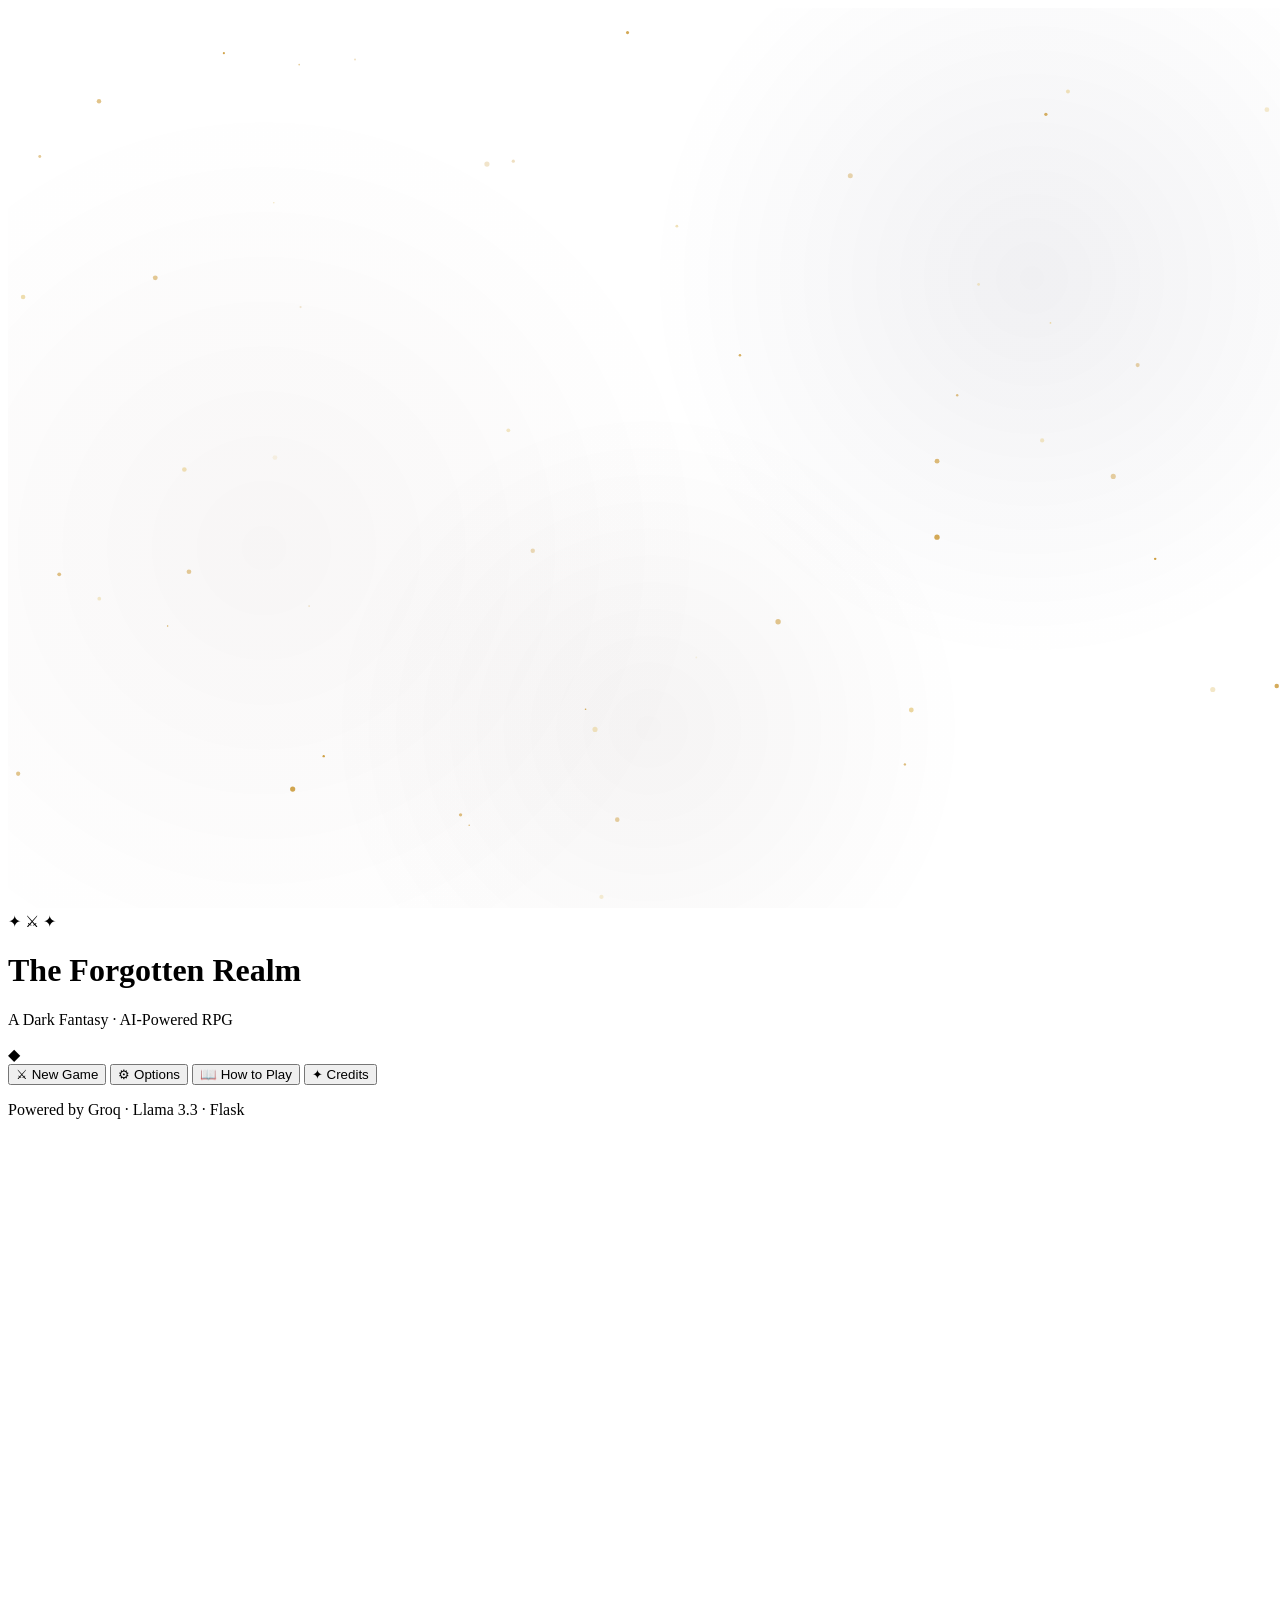
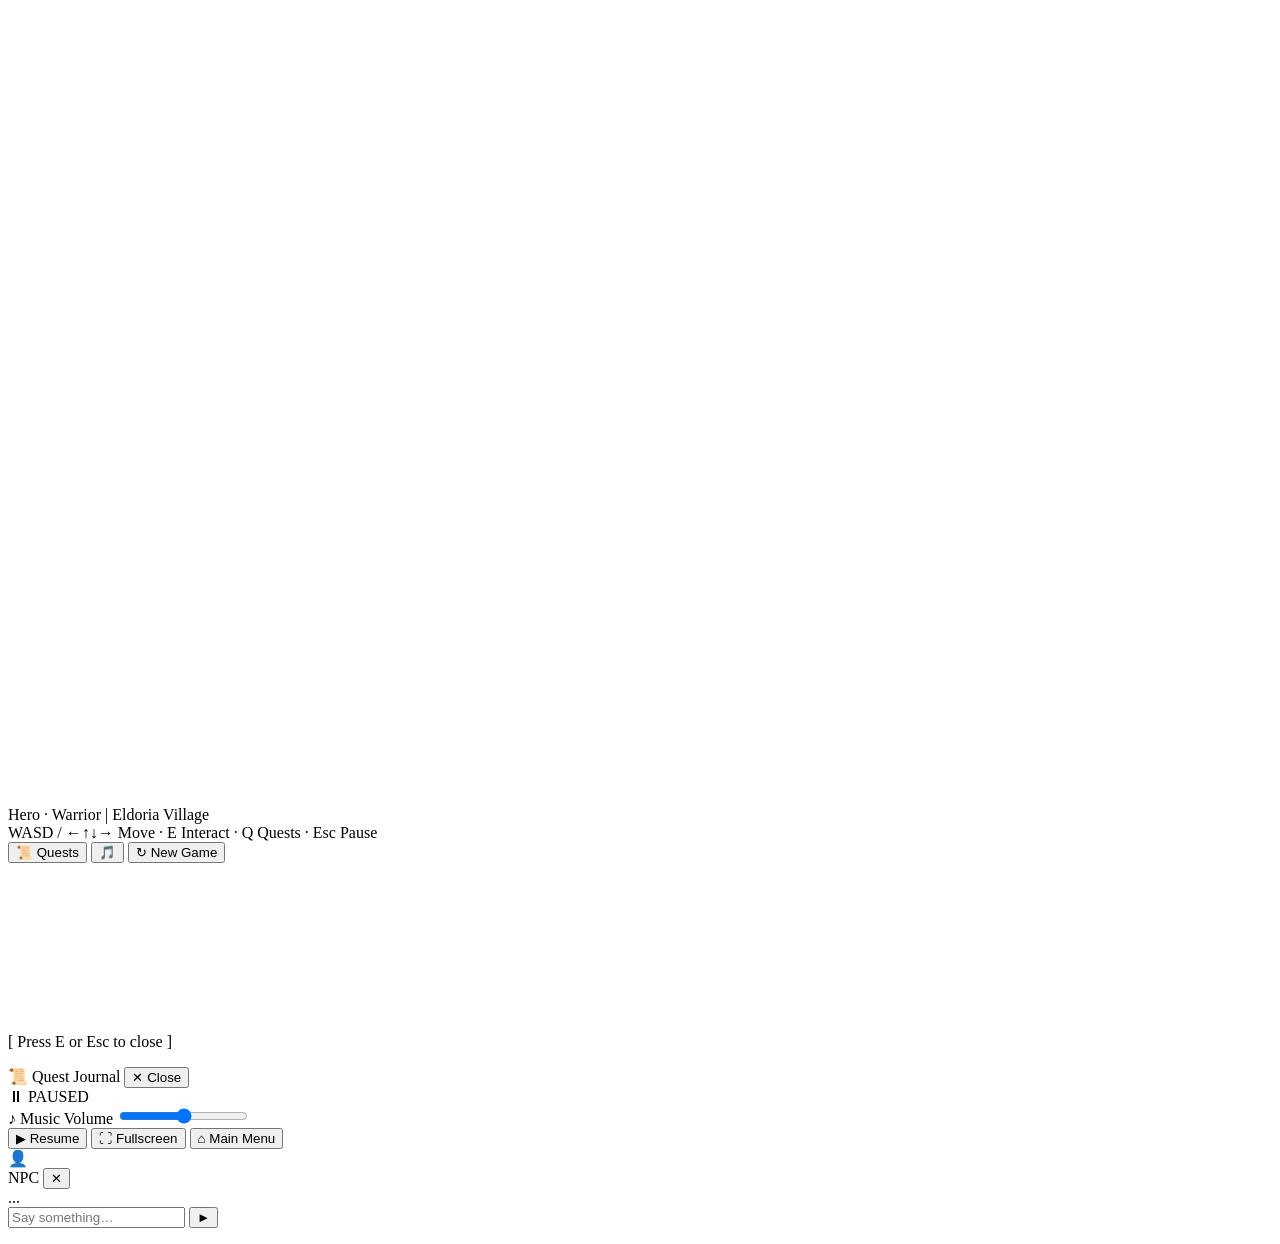
==== Assignment 10/templates/index.html @ cde3d3c1 "Improve NPC Quality" ====
<!DOCTYPE html>
<html lang="en">
<head>
    <meta charset="UTF-8">
    <title>The Forgotten Realm</title>
    <link rel="stylesheet" href="/static/style.css">
</head>
<body>

<!-- ── Start Screen ──────────────────────────────────── -->
<div id="start-screen">

    <!-- Animated background -->
    <canvas id="menu-canvas"></canvas>

    <!-- ① Main Menu -->
    <div id="menu-main" class="menu-panel">
        <div class="menu-title-block">
            <div class="title-deco">&#10022; &#9876; &#10022;</div>
            <h1 id="menu-title">The Forgotten Realm</h1>
            <p class="menu-tagline">A Dark Fantasy · AI-Powered RPG</p>
            <div class="title-rule"><span></span><span class="rule-gem">&#9670;</span><span></span></div>
        </div>
        <nav class="menu-nav">
            <button class="menu-btn" id="btn-new-game">
                <span class="btn-icon">&#9876;</span> New Game
            </button>
            <button class="menu-btn" id="btn-options">
                <span class="btn-icon">&#9881;</span> Options
            </button>
            <button class="menu-btn" id="btn-how-to-play">
                <span class="btn-icon">&#128214;</span> How to Play
            </button>
            <button class="menu-btn" id="btn-credits">
                <span class="btn-icon">&#10022;</span> Credits
            </button>
        </nav>
        <p class="menu-footer">Powered by Groq &middot; Llama 3.3 &middot; Flask</p>
    </div>

    <!-- ② Character Creation -->
    <div id="menu-create" class="menu-panel hidden">
        <div class="panel-header">
            <button class="back-btn" id="btn-back-create">&#8592; Back</button>
            <h2>Create Your Hero</h2>
        </div>
        <div class="create-rule"></div>

        <div class="form-group">
            <label for="char-name">Your Name</label>
            <input type="text" id="char-name" placeholder="Enter your name..." maxlength="30" autocomplete="off">
        </div>

        <div class="form-group">
            <label>Choose a Class</label>
            <div class="class-grid">
                <button class="class-card" data-class="Warrior">
                    <div class="card-icon">&#9876;</div>
                    <div class="card-name">Warrior</div>
                    <div class="card-desc">Iron-willed fighter. Masters of blade and shield.</div>
                </button>
                <button class="class-card" data-class="Rogue">
                    <div class="card-icon">&#128279;</div>
                    <div class="card-name">Rogue</div>
                    <div class="card-desc">Swift and cunning. Strikes from the shadows.</div>
                </button>
                <button class="class-card" data-class="Wizard">
                    <div class="card-icon">&#10024;</div>
                    <div class="card-name">Wizard</div>
                    <div class="card-desc">Wielder of arcane forces. Power and fragility.</div>
                </button>
                <button class="class-card" data-class="Cleric">
                    <div class="card-icon">&#9728;</div>
                    <div class="card-name">Cleric</div>
                    <div class="card-desc">Blessed by the Old Gods. Healer and protector.</div>
                </button>
            </div>
        </div>

        <p id="create-error" class="create-error hidden"></p>
        <button id="begin-btn" class="primary-btn" disabled>&#9876; Enter the World</button>
    </div>

    <!-- ③ Options -->
    <div id="menu-options" class="menu-panel hidden">
        <div class="panel-header">
            <button class="back-btn" id="btn-back-options">&#8592; Back</button>
            <h2>Options</h2>
        </div>
        <div class="create-rule"></div>

        <div class="opts-section">
            <div class="opts-section-label">&#9834; Audio</div>
            <div class="opts-row">
                <label for="opt-vol">Music Volume</label>
                <div class="opts-slider-wrap">
                    <input type="range" id="opt-vol" class="opt-slider" min="0" max="100" value="50">
                    <span id="opt-vol-pct" class="opts-pct">50%</span>
                </div>
            </div>
        </div>

        <div class="opts-section">
            <div class="opts-section-label">&#9716; Video</div>
            <div class="opts-row opts-row-btn">
                <label>Display Mode</label>
                <button id="opt-fullscreen" class="opts-toggle">&#9974; Enter Fullscreen</button>
            </div>
        </div>
    </div>

    <!-- ④ How to Play -->
    <div id="menu-howto" class="menu-panel hidden">
        <div class="panel-header">
            <button class="back-btn" id="btn-back-howto">&#8592; Back</button>
            <h2>How to Play</h2>
        </div>
        <div class="create-rule"></div>
        <div class="howto-grid">
            <div class="howto-row">
                <div class="howto-key">W A S D<br><span>or &#8592;&#8593;&#8595;&#8594;</span></div>
                <div class="howto-desc">Move your character through the world</div>
            </div>
            <div class="howto-row">
                <div class="howto-key">E</div>
                <div class="howto-desc">Interact — talk to NPCs, read signs, descend stairs</div>
            </div>
            <div class="howto-row">
                <div class="howto-key">Esc</div>
                <div class="howto-desc">Close any open dialogue or sign</div>
            </div>
            <div class="howto-row">
                <div class="howto-key">&#127925;</div>
                <div class="howto-desc">Toggle ambient music from the HUD bar</div>
            </div>
        </div>
        <div class="howto-tip">
            <span class="tip-label">&#9670; Tip</span>
            Walk up to an NPC or sign and a <strong>!</strong> will appear above them.
            The world lore is told through conversations — explore and ask questions.
        </div>
    </div>

    <!-- ④ Credits -->
    <div id="menu-credits" class="menu-panel hidden">
        <div class="panel-header">
            <button class="back-btn" id="btn-back-credits">&#8592; Back</button>
            <h2>Credits</h2>
        </div>
        <div class="create-rule"></div>
        <div class="credits-block">
            <div class="credits-section">
                <p class="credits-role">Game Design &amp; Development</p>
                <p class="credits-name">Parker Riggs</p>
                <p class="credits-note">CS4880 — Assignment 10</p>
            </div>
            <div class="credits-divider">&#10022;</div>
            <div class="credits-section">
                <p class="credits-role">AI Narrative Engine</p>
                <p class="credits-name">Llama 3.3 · 70B</p>
                <p class="credits-note">via Groq Cloud Inference</p>
            </div>
            <div class="credits-divider">&#10022;</div>
            <div class="credits-section">
                <p class="credits-role">Text-to-Speech</p>
                <p class="credits-name">Microsoft Edge TTS</p>
                <p class="credits-note">ChristopherNeural voice</p>
            </div>
            <div class="credits-divider">&#10022;</div>
            <div class="credits-section">
                <p class="credits-role">Built With</p>
                <p class="credits-name">Python · Flask · HTML5 Canvas</p>
                <p class="credits-note">No game engine — custom from scratch</p>
            </div>
        </div>
    </div>

</div>

<!-- ── Game Screen ───────────────────────────────────── -->
<div id="game-screen" class="hidden">

    <!-- HUD bar -->
    <div id="hud">
        <div id="hud-left">
            <span id="hud-name">Hero</span>
            <span class="hud-sep">·</span>
            <span id="hud-class">Warrior</span>
            <span class="hud-sep">|</span>
            <span id="hud-location">Eldoria Village</span>
        </div>
        <div id="hud-center">
            <span>WASD / &#8592;&#8593;&#8595;&#8594; Move</span>
            <span class="hud-sep">·</span>
            <span>E Interact</span>
            <span class="hud-sep">·</span>
            <span>Q Quests</span>
            <span class="hud-sep">·</span>
            <span>Esc Pause</span>
        </div>
        <div id="hud-right">
            <div id="inv-bar"></div>
            <button id="quest-btn" class="hud-btn">&#128220; Quests</button>
            <button id="music-toggle" class="hud-btn active">&#127925;</button>
            <button id="restart-btn" class="hud-btn">&#8635; New Game</button>
        </div>
    </div>

    <!-- Main canvas -->
    <canvas id="game-canvas"></canvas>

    <!-- Interaction hint bar -->
    <div id="hint-bar"></div>

    <!-- Sign / Note overlay -->
    <div id="sign-box" class="overlay hidden">
        <div class="sign-inner">
            <pre id="sign-text"></pre>
            <p class="overlay-close">[ Press E or Esc to close ]</p>
        </div>
    </div>

    <!-- Quest Log overlay -->
    <div id="quest-log" class="overlay hidden">
        <div class="quest-log-inner">
            <div class="quest-log-header">
                <span>&#128220; Quest Journal</span>
                <button id="close-quest-log" class="back-btn">&#10005; Close</button>
            </div>
            <div id="quest-list"></div>
        </div>
    </div>

    <!-- Notifications -->
    <div id="notifications"></div>

    <!-- Pause Menu overlay -->
    <div id="pause-menu" class="overlay hidden">
        <div class="pause-backdrop"></div>
        <div class="pause-card">
            <div class="pause-title">⏸ PAUSED</div>
            <div class="pause-vol-row">
                <label for="pause-vol">♪ Music Volume</label>
                <input type="range" id="pause-vol" min="0" max="100" value="50">
            </div>
            <button id="pause-resume" class="pause-btn primary">▶ Resume</button>
            <button id="pause-fullscreen" class="pause-btn">⛶ Fullscreen</button>
            <button id="pause-mainmenu" class="pause-btn">⌂ Main Menu</button>
        </div>
    </div>

    <!-- NPC Dialogue overlay -->
    <div id="dialogue-box" class="overlay hidden">
        <div class="dlg-inner">
            <div class="dlg-header">
                <div id="dlg-portrait">&#128100;</div>
                <span id="dlg-name">NPC</span>
                <button class="dlg-close-btn" onclick="closeDialogue()">&#x2715;</button>
            </div>
            <div id="dlg-player-msg"></div>
            <div id="dlg-text">...</div>
            <div class="dlg-input-row">
                <input type="text" id="dlg-input" placeholder="Say something…" maxlength="240" autocomplete="off">
                <button id="dlg-send" onclick="sendDialogueMessage()">&#9658;</button>
            </div>
        </div>
    </div>

</div>

<!-- Full-screen transition overlay (menu ↔ game) -->
<div id="transition-overlay"></div>

<!-- Intro cinematic overlay (shows on new game start) -->
<div id="intro-overlay" class="hidden">
    <p id="intro-text"></p>
</div>

<script>
// ── Menu particle background ──────────────────────────
const mc  = document.getElementById('menu-canvas');
const mct = mc.getContext('2d');

function resizeMenuCanvas() {
    mc.width  = window.innerWidth;
    mc.height = window.innerHeight;
}
resizeMenuCanvas();
window.addEventListener('resize', resizeMenuCanvas);

const EMBER_COUNT = 55;
const embers = Array.from({ length: EMBER_COUNT }, () => spawnEmber(true));

function spawnEmber(randomY) {
    return {
        x:    Math.random() * window.innerWidth,
        y:    randomY ? Math.random() * window.innerHeight : window.innerHeight + 10,
        vx:   (Math.random() - 0.5) * 0.4,
        vy:   -(Math.random() * 0.6 + 0.25),
        r:    Math.random() * 2.2 + 0.6,
        maxA: Math.random() * 0.7 + 0.2,
        life: 0,
        max:  Math.random() * 320 + 180,
        warm: Math.random() < 0.65,
    };
}

function menuLoop() {
    mct.clearRect(0, 0, mc.width, mc.height);

    // Atmospheric fog blobs
    const t = Date.now() / 1000;
    const blobs = [
        { x: mc.width*0.2, y: mc.height*0.6, r: mc.width*0.35, c:'rgba(60,15,15,' },
        { x: mc.width*0.8, y: mc.height*0.3, r: mc.width*0.3,  c:'rgba(15,15,55,' },
        { x: mc.width*0.5, y: mc.height*0.8, r: mc.width*0.25, c:'rgba(40,10,10,' },
    ];
    for (const b of blobs) {
        const a = 0.06 + 0.02 * Math.sin(t * 0.3 + b.x);
        const g = mct.createRadialGradient(b.x, b.y, 0, b.x, b.y, b.r);
        g.addColorStop(0,   b.c + a + ')');
        g.addColorStop(1,   b.c + '0)');
        mct.fillStyle = g;
        mct.beginPath(); mct.arc(b.x, b.y, b.r, 0, Math.PI*2); mct.fill();
    }

    // Embers
    for (const e of embers) {
        e.x += e.vx; e.y += e.vy; e.life++;
        if (e.life >= e.max || e.y < -10) Object.assign(e, spawnEmber(false), {life:0});
        const fade = Math.min(1, Math.min(e.life / 40, (e.max - e.life) / 40));
        mct.globalAlpha = e.maxA * fade;
        mct.fillStyle = e.warm ? '#c8922a' : '#e8d090';
        mct.beginPath(); mct.arc(e.x, e.y, e.r, 0, Math.PI*2); mct.fill();
    }
    mct.globalAlpha = 1;

    if (!document.getElementById('start-screen').classList.contains('hidden')) {
        requestAnimationFrame(menuLoop);
    }
}
menuLoop();

// ── Panel navigation ──────────────────────────────────
function showPanel(id) {
    const current = document.querySelector('.menu-panel:not(.hidden)');
    const next    = document.getElementById(id);
    if (!current || current === next) {
        // Initial load — just show immediately
        document.querySelectorAll('.menu-panel').forEach(p => { p.classList.add('hidden'); p.style.opacity='0'; p.style.transform=''; });
        next.classList.remove('hidden');
        requestAnimationFrame(() => { next.style.opacity='1'; next.style.transform='translateY(0)'; });
        return;
    }
    // Fade + slide current panel out
    current.style.opacity   = '0';
    current.style.transform = 'translateY(-10px)';
    setTimeout(() => {
        document.querySelectorAll('.menu-panel').forEach(p => { p.classList.add('hidden'); p.style.opacity='0'; });
        // Slide next in from slightly below
        next.style.transform = 'translateY(12px)';
        next.classList.remove('hidden');
        requestAnimationFrame(() => requestAnimationFrame(() => {
            next.style.opacity   = '1';
            next.style.transform = 'translateY(0)';
        }));
    }, 200);
}

showPanel('menu-main');

document.getElementById('btn-new-game').addEventListener('click',    () => showPanel('menu-create'));
document.getElementById('btn-options').addEventListener('click',     () => showPanel('menu-options'));
document.getElementById('btn-how-to-play').addEventListener('click', () => showPanel('menu-howto'));
document.getElementById('btn-credits').addEventListener('click',     () => showPanel('menu-credits'));
document.getElementById('btn-back-create').addEventListener('click', () => showPanel('menu-main'));
document.getElementById('btn-back-options').addEventListener('click',() => showPanel('menu-main'));
document.getElementById('btn-back-howto').addEventListener('click',  () => showPanel('menu-main'));
document.getElementById('btn-back-credits').addEventListener('click',() => showPanel('menu-main'));

// ── Options panel logic ───────────────────────────────
// Shared volume preference (read by game.js on startMusic)
window.gameVolumePct = 50;

function syncVolSliders(pct) {
    window.gameVolumePct = pct;
    // Apply to live audio if game is running
    if (typeof masterGain !== 'undefined' && masterGain) {
        masterGain.gain.value = (pct / 100) * 0.25;
    }
    // Keep both sliders in sync
    const optVol   = document.getElementById('opt-vol');
    const pauseVol = document.getElementById('pause-vol');
    if (optVol)   { optVol.value = pct;   optVol.style.setProperty('--pct', pct + '%'); }
    if (pauseVol) { pauseVol.value = pct; pauseVol.style.setProperty('--pct', pct + '%'); }
    const pctLabel = document.getElementById('opt-vol-pct');
    if (pctLabel) pctLabel.textContent = pct + '%';
}

// Init slider fill on load
(function() {
    const s = document.getElementById('opt-vol');
    s.style.setProperty('--pct', s.value + '%');
})();

document.getElementById('opt-vol').addEventListener('input', function() {
    syncVolSliders(+this.value);
});

function updateOptFullscreenLabel() {
    const btn = document.getElementById('opt-fullscreen');
    if (btn) btn.textContent = document.fullscreenElement ? '\u2715 Exit Fullscreen' : '\u29fc Enter Fullscreen';
}
document.getElementById('opt-fullscreen').addEventListener('click', () => {
    if (!document.fullscreenElement) {
        document.documentElement.requestFullscreen().catch(() => {});
    } else {
        document.exitFullscreen().catch(() => {});
    }
});
document.addEventListener('fullscreenchange', updateOptFullscreenLabel);

// ── Character creation validation ────────────────────
function validateCreate() {
    const hasName  = document.getElementById('char-name').value.trim().length > 0;
    const hasClass = !!document.querySelector('.class-card.selected');
    const btn = document.getElementById('begin-btn');
    btn.disabled = !(hasName && hasClass);
}

document.getElementById('char-name').addEventListener('input', () => {
    document.getElementById('create-error').classList.add('hidden');
    validateCreate();
});

// ── Class card selection ──────────────────────────────
document.querySelectorAll('.class-card').forEach(card => {
    card.addEventListener('click', () => {
        document.querySelectorAll('.class-card').forEach(c => c.classList.remove('selected'));
        card.classList.add('selected');
        document.getElementById('create-error').classList.add('hidden');
        validateCreate();
    });
});

// ── Transition overlay ────────────────────────────────
const _ov = document.getElementById('transition-overlay');
function fadeOverlay(dir, cb) {
    if (dir === 'in') {
        _ov.style.transition = 'opacity 0.35s ease';
        _ov.style.opacity = '1';
        _ov.style.pointerEvents = 'all';
        setTimeout(() => { if (cb) cb(); }, 360);
    } else {
        _ov.style.transition = 'opacity 0.5s ease';
        _ov.style.opacity = '0';
        _ov.style.pointerEvents = 'none';
        setTimeout(() => { if (cb) cb(); }, 520);
    }
}

// ── Menu Audio System ─────────────────────────────────
let mACtx = null, mAMaster = null, mAMelody = null, mANodes = [];

// A natural minor scale across two octaves (Hz)
const MENU_SCALE = [
    55, 61.74, 65.41, 73.42, 82.41, 87.31, 98,
    110, 123.47, 130.81, 146.83, 164.81, 174.61, 196,
    220, 246.94, 261.63, 293.66,
];

function initMenuAudio() {
    if (mACtx) return;
    mACtx = new (window.AudioContext || window['webkitAudioContext'])();
    // Create SFX context here during the same user gesture so it's
    // already "running" before any click fires
    if (!sfxCtx || sfxCtx.state === 'closed') {
        sfxCtx = new (window.AudioContext || window['webkitAudioContext'])();
    }

    // Wet chain: delay → LPF → feedback → master
    mAMaster = mACtx.createGain();
    mAMaster.gain.value = 0.32;
    mAMaster.connect(mACtx.destination);

    const delay = mACtx.createDelay(4);
    delay.delayTime.value = 0.65;
    const fb  = mACtx.createGain();   fb.gain.value  = 0.36;
    const lpf = mACtx.createBiquadFilter();
    lpf.type = 'lowpass'; lpf.frequency.value = 1100;
    delay.connect(lpf); lpf.connect(fb); fb.connect(delay);
    delay.connect(mAMaster);
    mANodes.push(delay, fb, lpf);

    // Ambience — pulled back so melody sits above it
    _mDrone(55,    0.07, 'sine');
    _mDrone(82.41, 0.04, 'sine');
    _mDrone(110,   0.02, 'triangle');

    // Wind texture (quieter, background only)
    _mWind();

    // Dedicated melody gain — runs loud, separate from the wet/dry chain
    const melGain = mACtx.createGain();
    melGain.gain.value = 1.0;
    melGain.connect(mAMaster);

    // Opening chord — immediately audible
    _mChord([MENU_SCALE[0], MENU_SCALE[4], MENU_SCALE[7]], delay, melGain);

    // Melody: every 2–3 s, loud chorus notes
    mAMelody = setInterval(() => {
        if (!mACtx || mACtx.state === 'closed') return;
        const burst = Math.random() < 0.4 ? 2 : 1;
        const pool  = MENU_SCALE.slice(4, 14);
        for (let i = 0; i < burst; i++) {
            const freq = pool[Math.floor(Math.random() * pool.length)];
            _mNote(freq, delay, melGain, 0.50, 5.5);
        }
    }, 2000 + Math.random() * 1400);
}

function _mDrone(freq, vol, type) {
    const o = mACtx.createOscillator(), g = mACtx.createGain();
    o.type = type; o.frequency.value = freq; g.gain.value = vol;
    o.connect(g); g.connect(mAMaster); o.start();
    mANodes.push(o, g);
}

function _mWind() {
    const len = mACtx.sampleRate * 3;
    const buf = mACtx.createBuffer(1, len, mACtx.sampleRate);
    const d   = buf.getChannelData(0);
    for (let i = 0; i < len; i++) d[i] = Math.random() * 2 - 1;
    const src = mACtx.createBufferSource();
    src.buffer = buf; src.loop = true;
    const flt = mACtx.createBiquadFilter();
    flt.type = 'bandpass'; flt.frequency.value = 280; flt.Q.value = 0.35;
    const wg  = mACtx.createGain(); wg.gain.value = 0.032;
    const lfo = mACtx.createOscillator(), lfog = mACtx.createGain();
    lfo.frequency.value = 0.055; lfog.gain.value = 0.014;
    lfo.connect(lfog); lfog.connect(wg.gain);
    lfo.start(); src.connect(flt); flt.connect(wg); wg.connect(mAMaster); src.start();
    mANodes.push(src, flt, wg, lfo, lfog);
}

// Each melody note plays TWO detuned oscillators (chorus) + tremolo LFO
function _mNote(freq, wet, dry, vol, dur) {
    const now = mACtx.currentTime;

    // Envelope
    const env = mACtx.createGain();
    env.gain.setValueAtTime(0, now);
    env.gain.linearRampToValueAtTime(vol, now + 0.12);
    env.gain.setValueAtTime(vol, now + dur * 0.45);
    env.gain.exponentialRampToValueAtTime(0.001, now + dur);

    // Tremolo (slow volume shimmer ~5Hz)
    const trem = mACtx.createOscillator(), tremG = mACtx.createGain();
    trem.frequency.value = 4.8; tremG.gain.value = vol * 0.18;
    trem.connect(tremG); tremG.connect(env.gain);
    trem.start(now); trem.stop(now + dur + 0.1);

    // Main oscillator — triangle for warmth
    const o1 = mACtx.createOscillator();
    o1.type = 'triangle'; o1.frequency.value = freq;
    o1.connect(env);

    // Chorus twin — slightly sharp (~6 cents)
    const o2 = mACtx.createOscillator();
    o2.type = 'triangle'; o2.frequency.value = freq * 1.0035;
    const choG = mACtx.createGain(); choG.gain.value = 0.55;
    o2.connect(choG); choG.connect(env);

    env.connect(wet);   // send to reverb delay
    env.connect(dry);   // send direct to melody gain

    o1.start(now); o1.stop(now + dur + 0.1);
    o2.start(now); o2.stop(now + dur + 0.1);
}

function _mChord(freqs, wet, dry) {
    freqs.forEach(f => _mNote(f, wet, dry, 0.42, 7));
}

function stopMenuAudio() {
    clearInterval(mAMelody); mAMelody = null;
    mANodes.forEach(n => { try { n.stop ? n.stop() : n.disconnect(); } catch(e) {} });
    mANodes = [];
    if (mACtx) { mACtx.close(); mACtx = null; }
    mAMaster = null;
}

// SFX run in their own AudioContext (created alongside mACtx on first hover)
// so the music's compressor never affects their volume
let sfxCtx = null;
function _sfx() {
    // Fallback: if somehow called before initMenuAudio, create on the spot
    if (!sfxCtx || sfxCtx.state === 'closed') {
        sfxCtx = new (window.AudioContext || window['webkitAudioContext'])();
    }
    return sfxCtx;
}

// Hover sound — soft rising shimmer
function playHover() {
    const ctx = _sfx();
    const t = ctx.currentTime + 0.005; // small lookahead — never schedule in the past
    const o = ctx.createOscillator(), g = ctx.createGain();
    o.type = 'sine';
    o.frequency.setValueAtTime(520, t);
    o.frequency.linearRampToValueAtTime(820, t + 0.07);
    g.gain.setValueAtTime(0.22, t);
    g.gain.exponentialRampToValueAtTime(0.001, t + 0.14);
    o.connect(g); g.connect(ctx.destination);
    o.start(t); o.stop(t + 0.15);
}

// Click sound — heavy medieval thud + metallic tick
function playClick() {
    const ctx = _sfx();
    const t = ctx.currentTime + 0.005;
    // Thud
    const o1 = ctx.createOscillator(), g1 = ctx.createGain();
    o1.type = 'sine';
    o1.frequency.setValueAtTime(200, t);
    o1.frequency.exponentialRampToValueAtTime(55, t + 0.18);
    g1.gain.setValueAtTime(0.45, t);
    g1.gain.exponentialRampToValueAtTime(0.001, t + 0.22);
    o1.connect(g1); g1.connect(ctx.destination);
    o1.start(t); o1.stop(t + 0.23);
    // Tick
    const o2 = ctx.createOscillator(), g2 = ctx.createGain();
    o2.type = 'square'; o2.frequency.value = 1400;
    g2.gain.setValueAtTime(0.06, t);
    g2.gain.exponentialRampToValueAtTime(0.001, t + 0.035);
    o2.connect(g2); g2.connect(ctx.destination);
    o2.start(t); o2.stop(t + 0.04);
}

// Start music on the very first user gesture anywhere on the page
// (browsers block AudioContext until interaction, but this fires on first click/touch/key)
function _bootAudio() {
    initMenuAudio();
    document.removeEventListener('pointerdown', _bootAudio);
    document.removeEventListener('touchstart',  _bootAudio);
    document.removeEventListener('keydown',     _bootAudio);
}
document.addEventListener('pointerdown', _bootAudio);
document.addEventListener('touchstart',  _bootAudio, { passive: true });
document.addEventListener('keydown',     _bootAudio);

// Attach hover/click SFX to all interactive menu elements
document.querySelectorAll('.menu-btn, .back-btn, .primary-btn, .class-card').forEach(el => {
    el.addEventListener('mouseenter', () => { initMenuAudio(); playHover(); });
    el.addEventListener('click',      () => { initMenuAudio(); playClick(); });
});

// Stop menu audio and show transition overlay when entering the game
document.getElementById('begin-btn').addEventListener('click', () => {
    stopMenuAudio();
    fadeOverlay('in');
});
</script>
<script src="/static/game.js"></script>
</body>
</html>
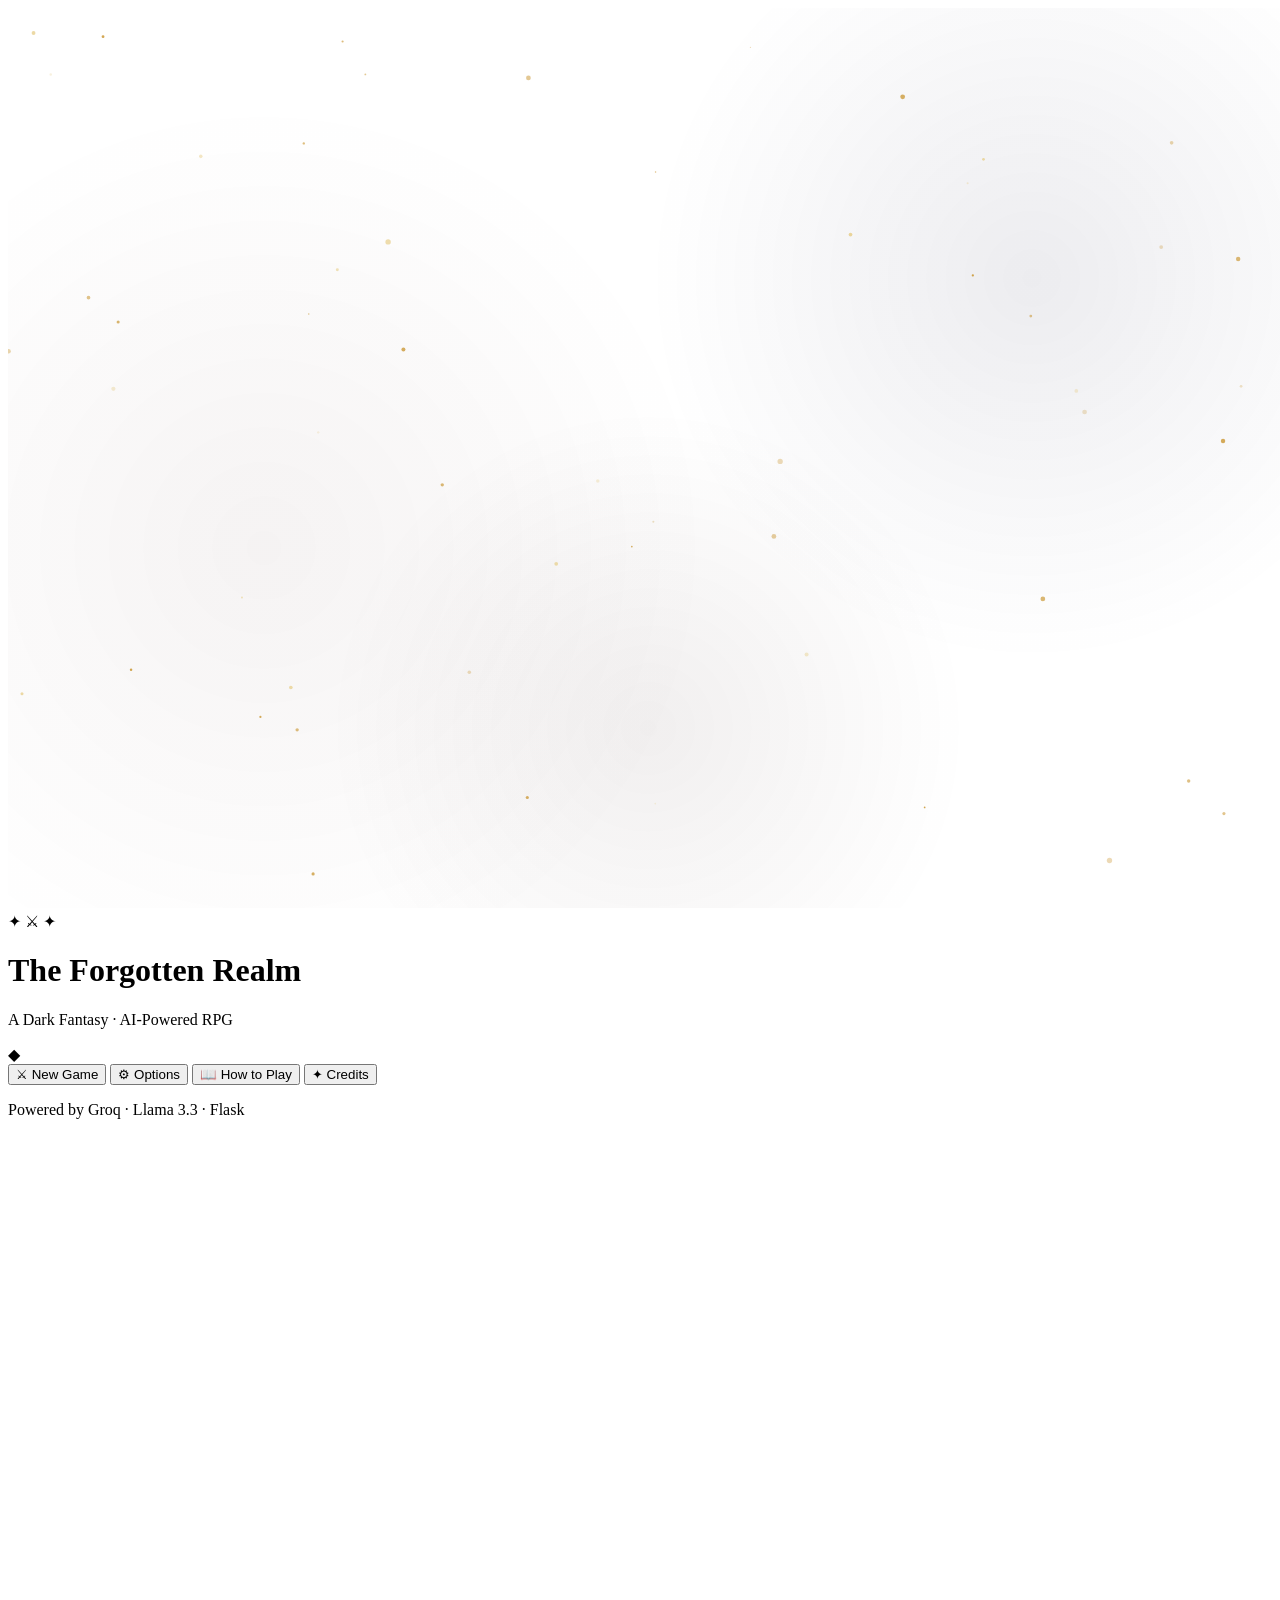
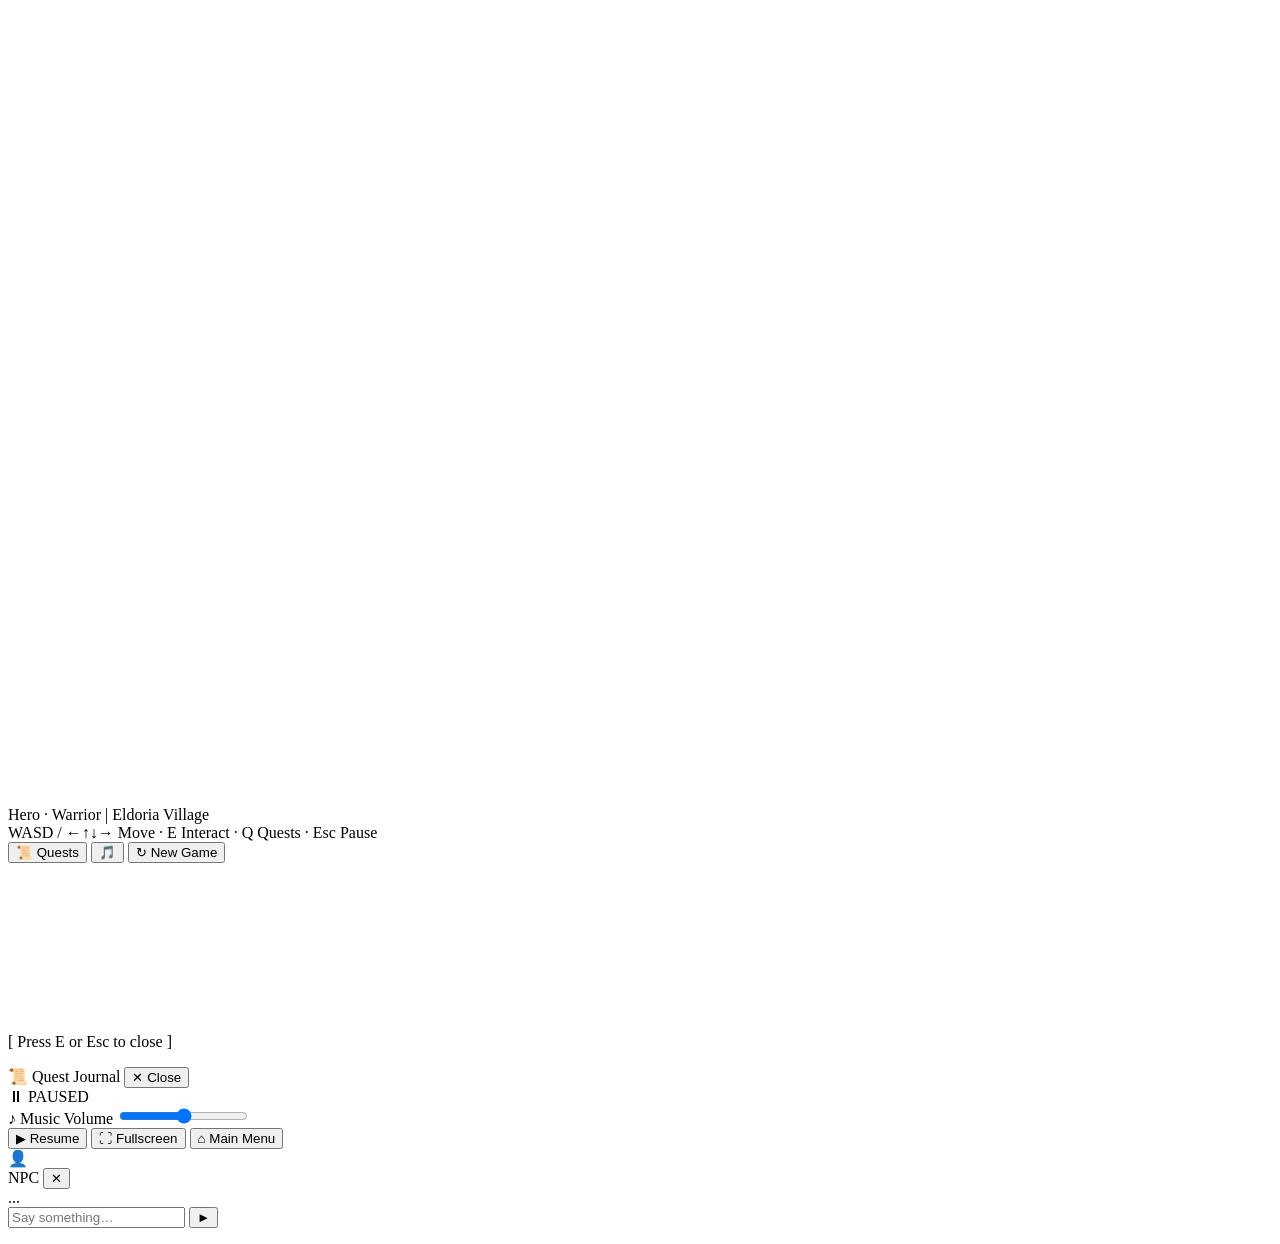
==== commit 0ff0f0ef: "Added Procedural Mine Generation" ====
--- a/Assignment 10/templates/index.html
+++ b/Assignment 10/templates/index.html
@@ -650,8 +650,8 @@
 document.addEventListener('touchstart',  _bootAudio, { passive: true });
 document.addEventListener('keydown',     _bootAudio);
 
-// Attach hover/click SFX to all interactive menu elements
-document.querySelectorAll('.menu-btn, .back-btn, .primary-btn, .class-card').forEach(el => {
+// Attach hover/click SFX only to start-screen elements (not in-game buttons that share classes)
+document.querySelectorAll('#start-screen .menu-btn, #start-screen .back-btn, #start-screen .primary-btn, #start-screen .class-card').forEach(el => {
     el.addEventListener('mouseenter', () => { initMenuAudio(); playHover(); });
     el.addEventListener('click',      () => { initMenuAudio(); playClick(); });
 });
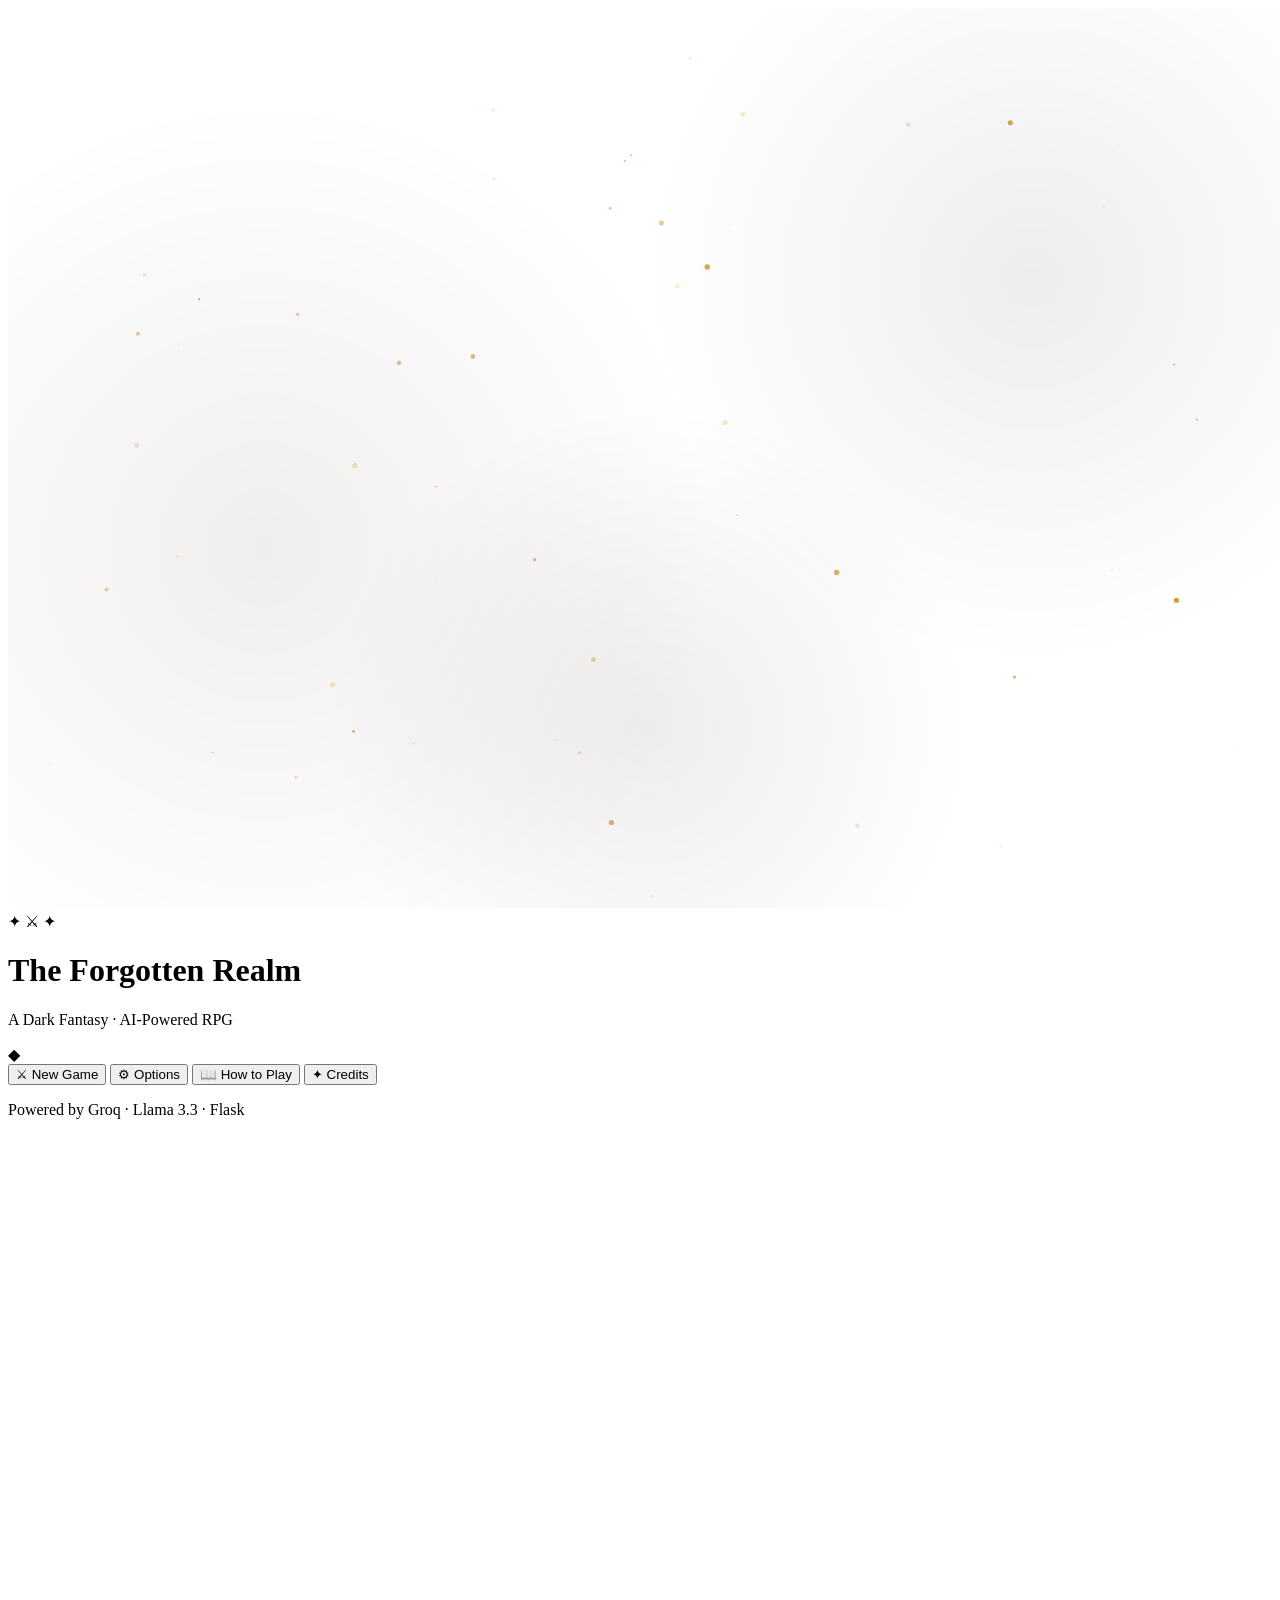
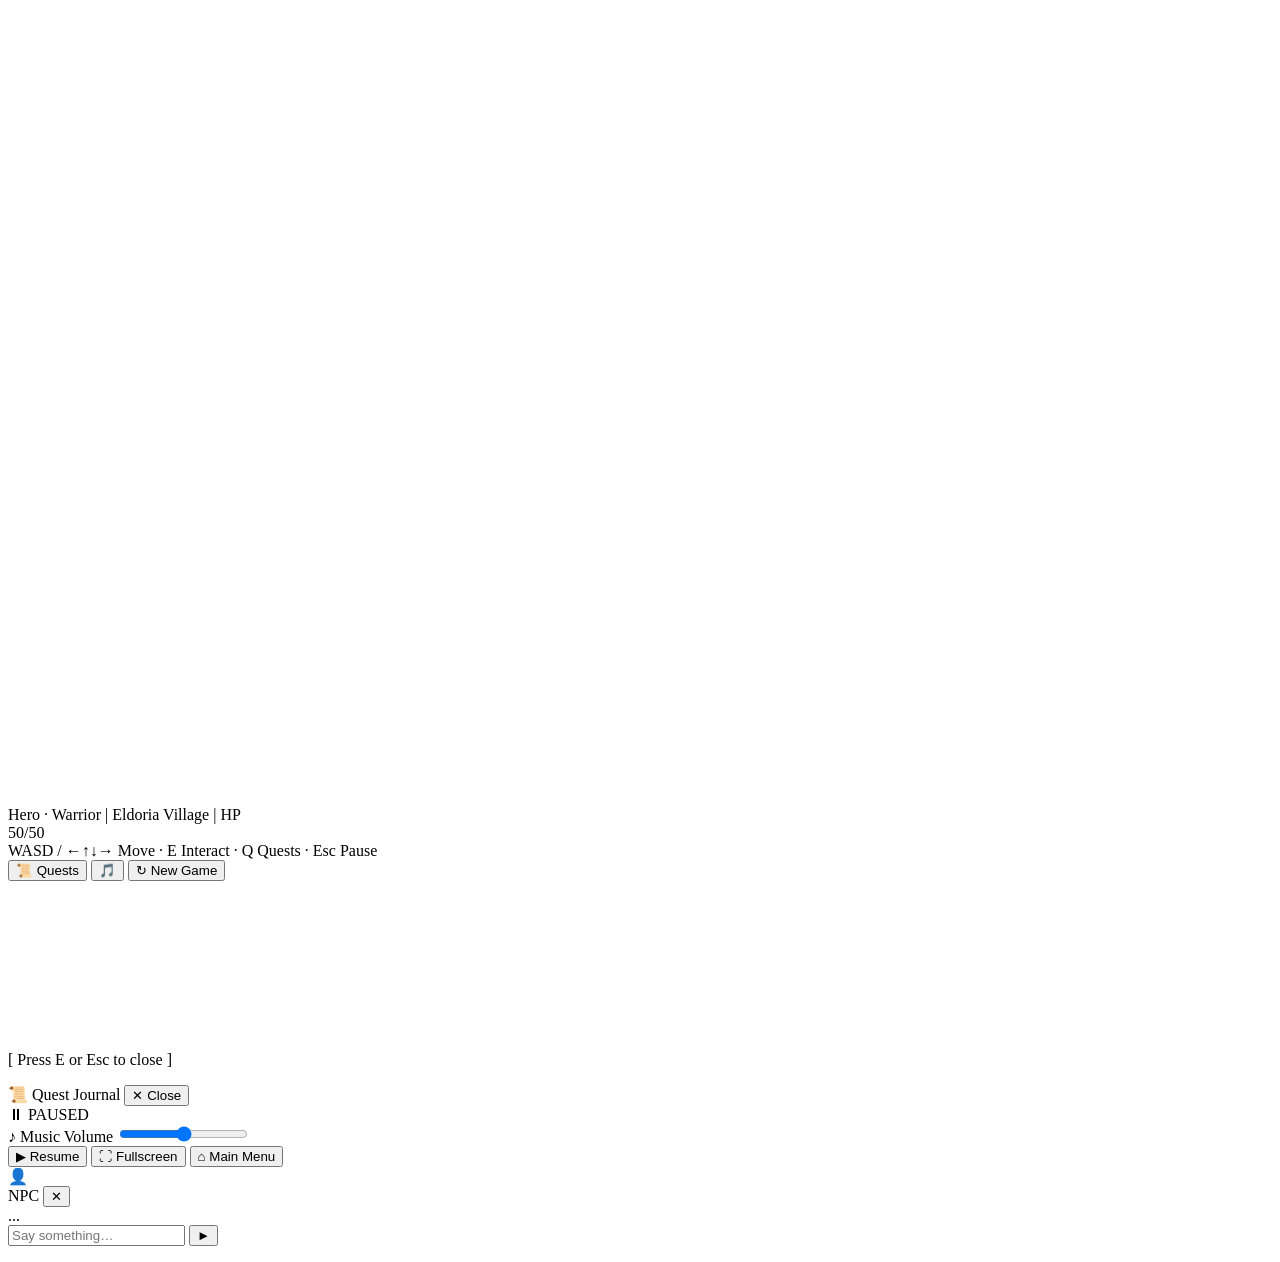
==== commit 1226784d: "Added Enemies, Battle System, & Helath" ====
--- a/Assignment 10/templates/index.html
+++ b/Assignment 10/templates/index.html
@@ -188,6 +188,10 @@
             <span id="hud-class">Warrior</span>
             <span class="hud-sep">|</span>
             <span id="hud-location">Eldoria Village</span>
+            <span class="hud-sep">|</span>
+            <span class="hud-hp-label">HP</span>
+            <div id="hp-bar"><div id="hp-fill"></div></div>
+            <span id="hp-text">50/50</span>
         </div>
         <div id="hud-center">
             <span>WASD / &#8592;&#8593;&#8595;&#8594; Move</span>
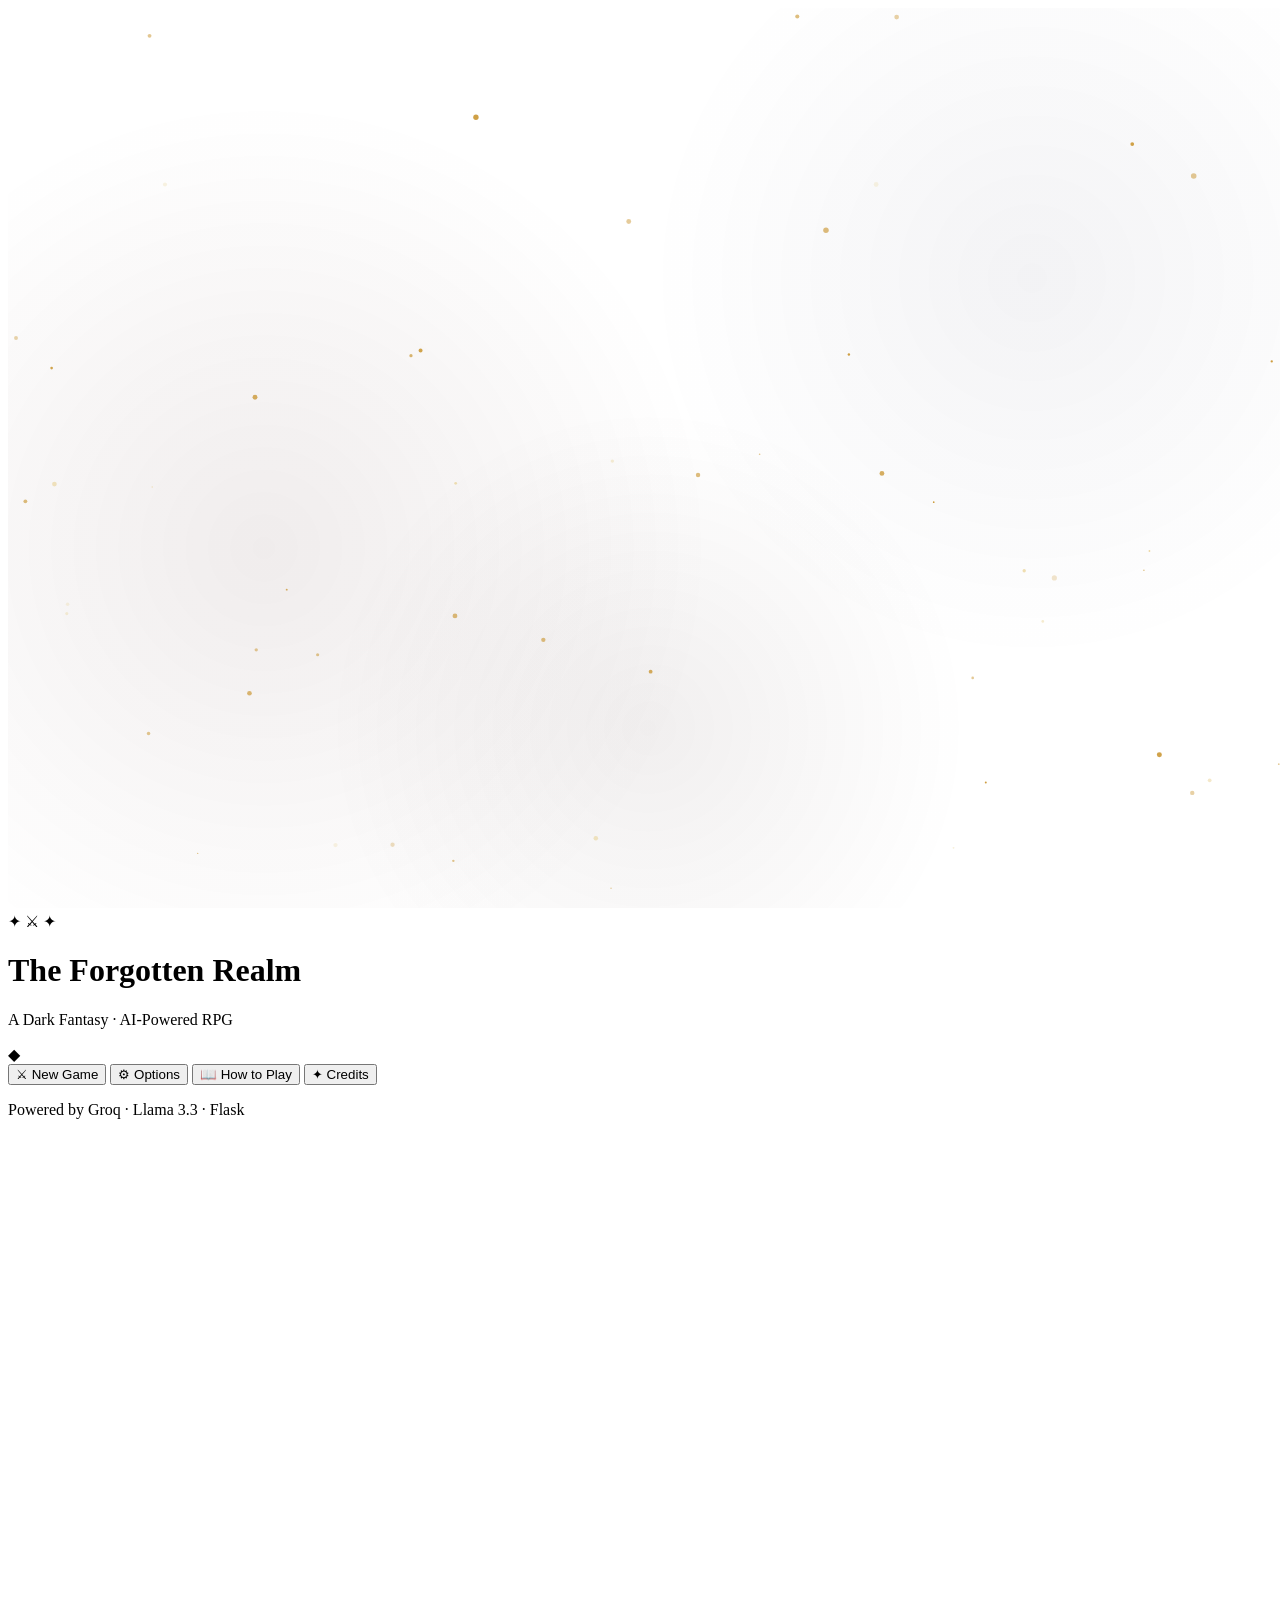
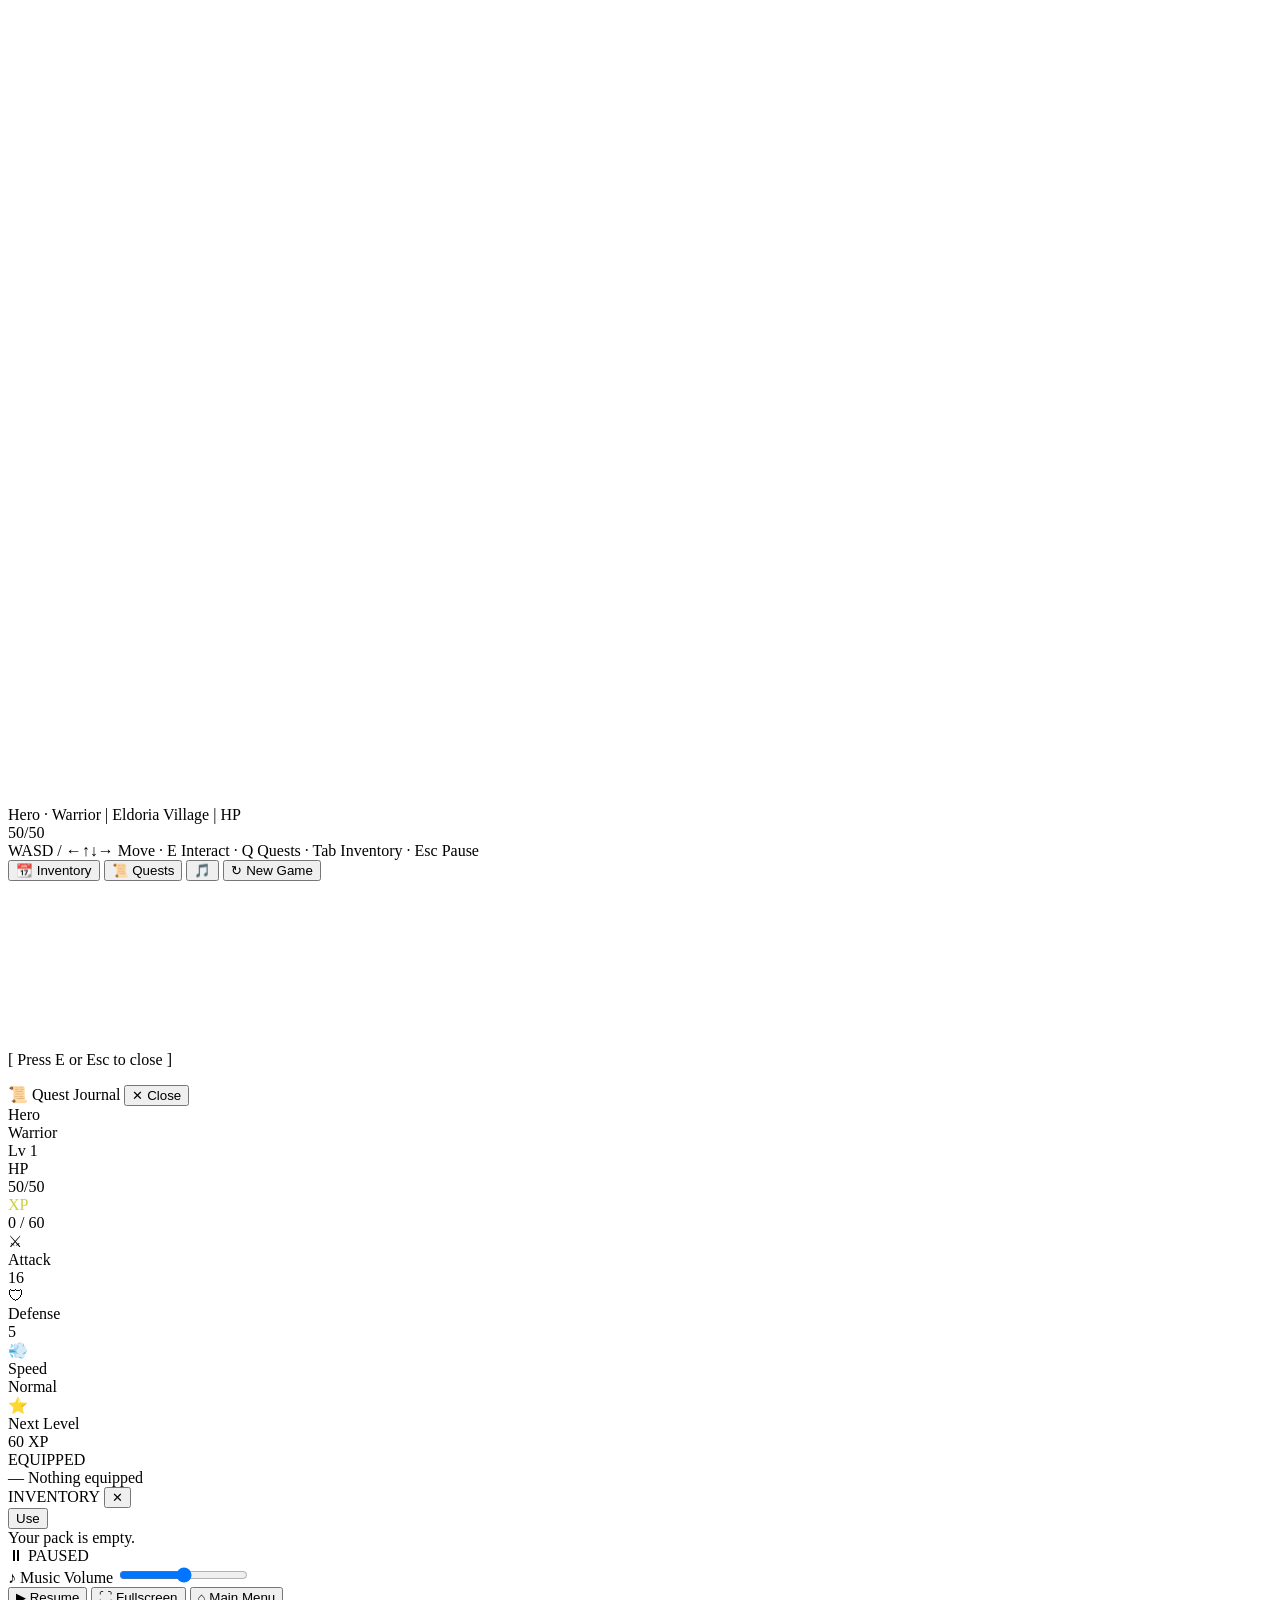
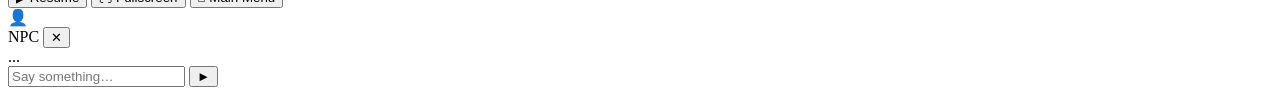
==== commit cb69a5ea: "Updated Fighting/Battling" ====
--- a/Assignment 10/templates/index.html
+++ b/Assignment 10/templates/index.html
@@ -200,10 +200,12 @@
             <span class="hud-sep">·</span>
             <span>Q Quests</span>
             <span class="hud-sep">·</span>
+            <span>Tab Inventory</span>
+            <span class="hud-sep">·</span>
             <span>Esc Pause</span>
         </div>
         <div id="hud-right">
-            <div id="inv-bar"></div>
+            <button id="inv-btn" class="hud-btn" onclick="toggleInventory()">&#128198; Inventory</button>
             <button id="quest-btn" class="hud-btn">&#128220; Quests</button>
             <button id="music-toggle" class="hud-btn active">&#127925;</button>
             <button id="restart-btn" class="hud-btn">&#8635; New Game</button>
@@ -232,6 +234,103 @@
                 <button id="close-quest-log" class="back-btn">&#10005; Close</button>
             </div>
             <div id="quest-list"></div>
+        </div>
+    </div>
+
+    <!-- Inventory / Character Screen -->
+    <div id="inventory-screen" class="overlay hidden">
+        <div id="inv-screen-inner">
+
+            <!-- Left panel: Character -->
+            <div id="inv-char-panel">
+                <div id="inv-char-header">
+                    <div id="inv-char-portrait"></div>
+                    <div id="inv-char-info">
+                        <div id="inv-char-name">Hero</div>
+                        <div id="inv-char-class">Warrior</div>
+                    </div>
+                    <div id="inv-level-badge">Lv 1</div>
+                </div>
+
+                <div class="inv-stat-block">
+                    <div class="inv-stat-row">
+                        <span class="inv-stat-label">HP</span>
+                        <div class="inv-mini-bar"><div id="inv-hp-fill"></div></div>
+                        <span id="inv-hp-val" class="inv-stat-val">50/50</span>
+                    </div>
+                    <div class="inv-stat-row">
+                        <span class="inv-stat-label" style="color:#c8d040">XP</span>
+                        <div class="inv-mini-bar"><div id="inv-xp-fill" style="background:linear-gradient(to right,#8a9020,#c8d040)"></div></div>
+                        <span id="inv-xp-val" class="inv-stat-val">0 / 60</span>
+                    </div>
+                </div>
+
+                <div class="inv-divider"></div>
+
+                <div id="inv-stats-grid">
+                    <div class="inv-stat-entry">
+                        <div class="inv-stat-icon">⚔</div>
+                        <div class="inv-stat-body">
+                            <div class="inv-stat-key">Attack</div>
+                            <div id="inv-atk-val" class="inv-stat-num">16</div>
+                        </div>
+                    </div>
+                    <div class="inv-stat-entry">
+                        <div class="inv-stat-icon">🛡</div>
+                        <div class="inv-stat-body">
+                            <div class="inv-stat-key">Defense</div>
+                            <div id="inv-def-val" class="inv-stat-num">5</div>
+                        </div>
+                    </div>
+                    <div class="inv-stat-entry">
+                        <div class="inv-stat-icon">💨</div>
+                        <div class="inv-stat-body">
+                            <div class="inv-stat-key">Speed</div>
+                            <div id="inv-spd-val" class="inv-stat-num">Normal</div>
+                        </div>
+                    </div>
+                    <div class="inv-stat-entry">
+                        <div class="inv-stat-icon">⭐</div>
+                        <div class="inv-stat-body">
+                            <div class="inv-stat-key">Next Level</div>
+                            <div id="inv-next-val" class="inv-stat-num">60 XP</div>
+                        </div>
+                    </div>
+                </div>
+
+                <div class="inv-divider"></div>
+
+                <div id="inv-equipped-section">
+                    <div class="inv-section-label">EQUIPPED</div>
+                    <div id="inv-equipped-slot">
+                        <span id="inv-equipped-icon">—</span>
+                        <span id="inv-equipped-name">Nothing equipped</span>
+                    </div>
+                </div>
+            </div>
+
+            <!-- Right panel: Items -->
+            <div id="inv-items-panel">
+                <div id="inv-items-header">
+                    <span>INVENTORY</span>
+                    <button id="inv-close-btn" onclick="closeInventory()">&#x2715;</button>
+                </div>
+
+                <div id="inv-grid-wrap">
+                    <div id="inv-grid"></div>
+                </div>
+
+                <div id="inv-item-detail" class="hidden">
+                    <div id="inv-detail-icon"></div>
+                    <div id="inv-detail-body">
+                        <div id="inv-detail-name"></div>
+                        <div id="inv-detail-desc"></div>
+                    </div>
+                    <button id="inv-use-btn" onclick="useSelectedItem()">Use</button>
+                </div>
+                <div id="inv-empty-msg">Your pack is empty.</div>
+            </div>
+
         </div>
     </div>
 
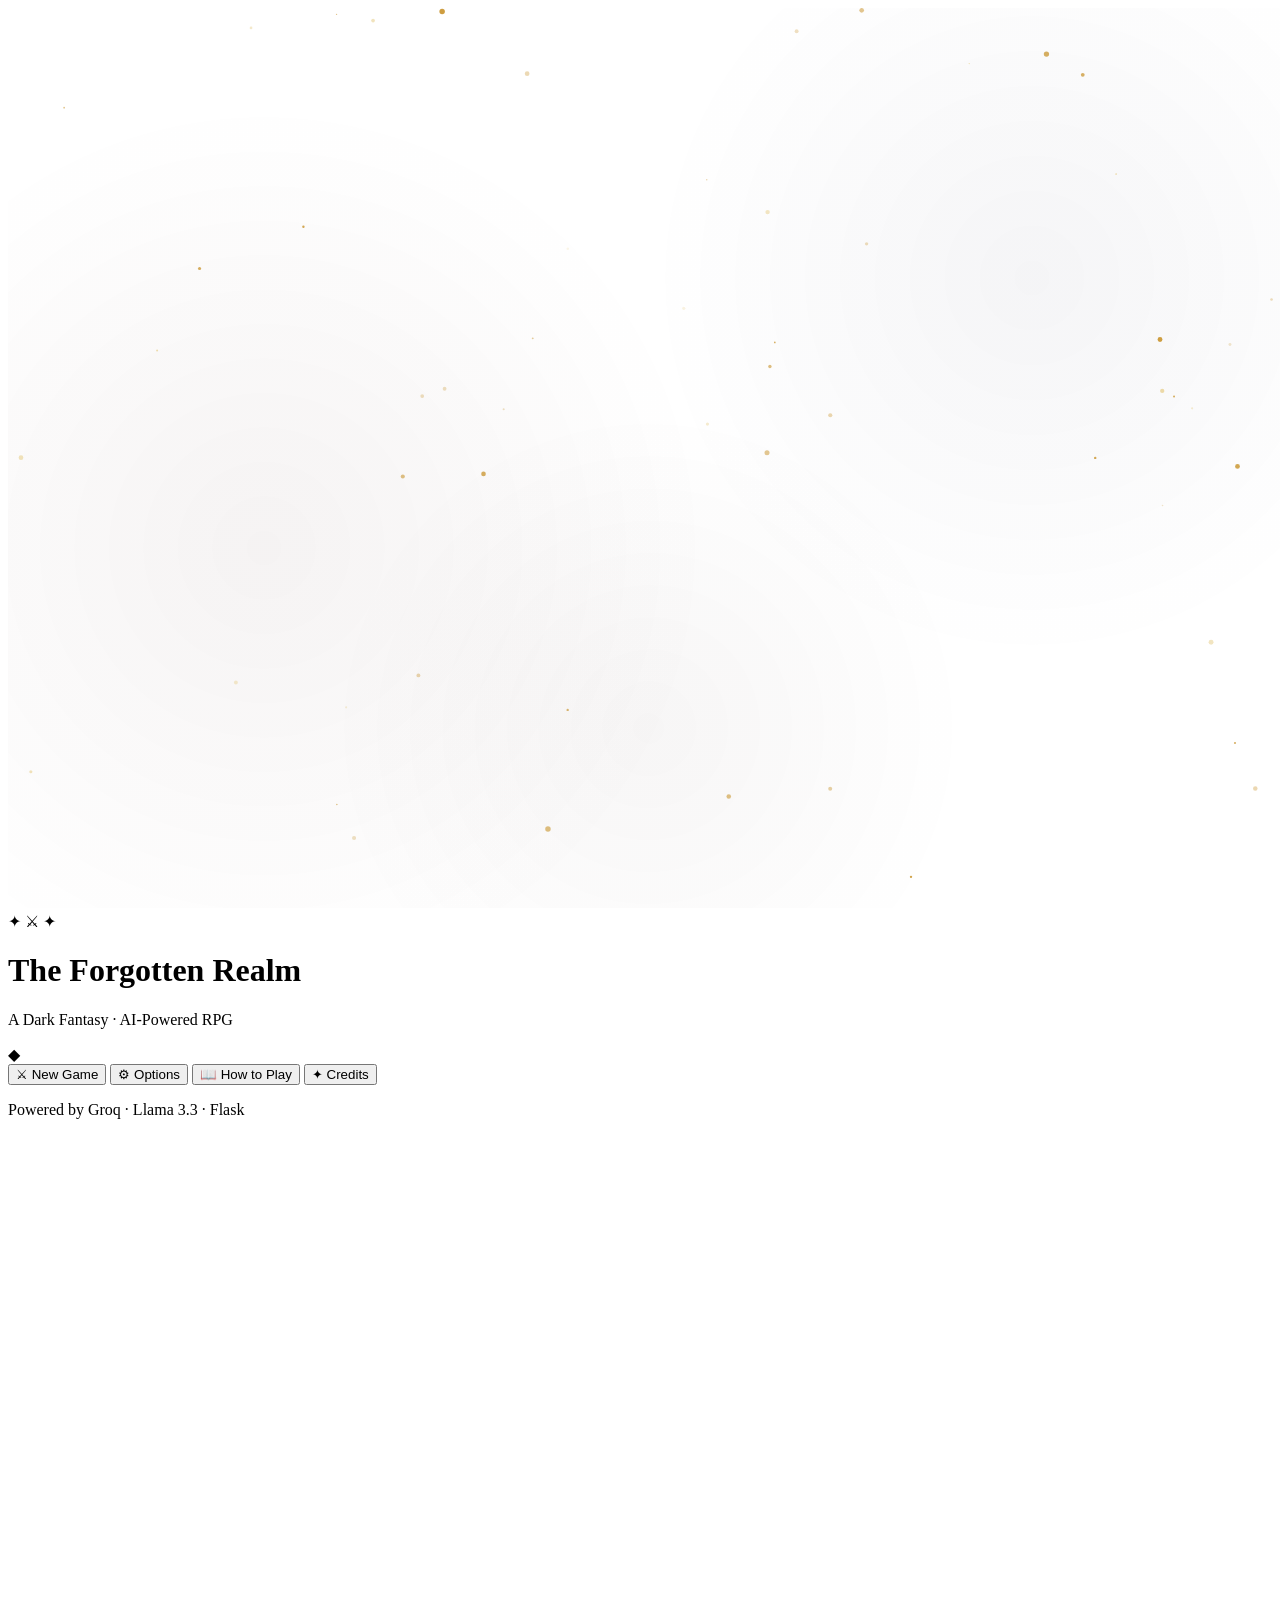
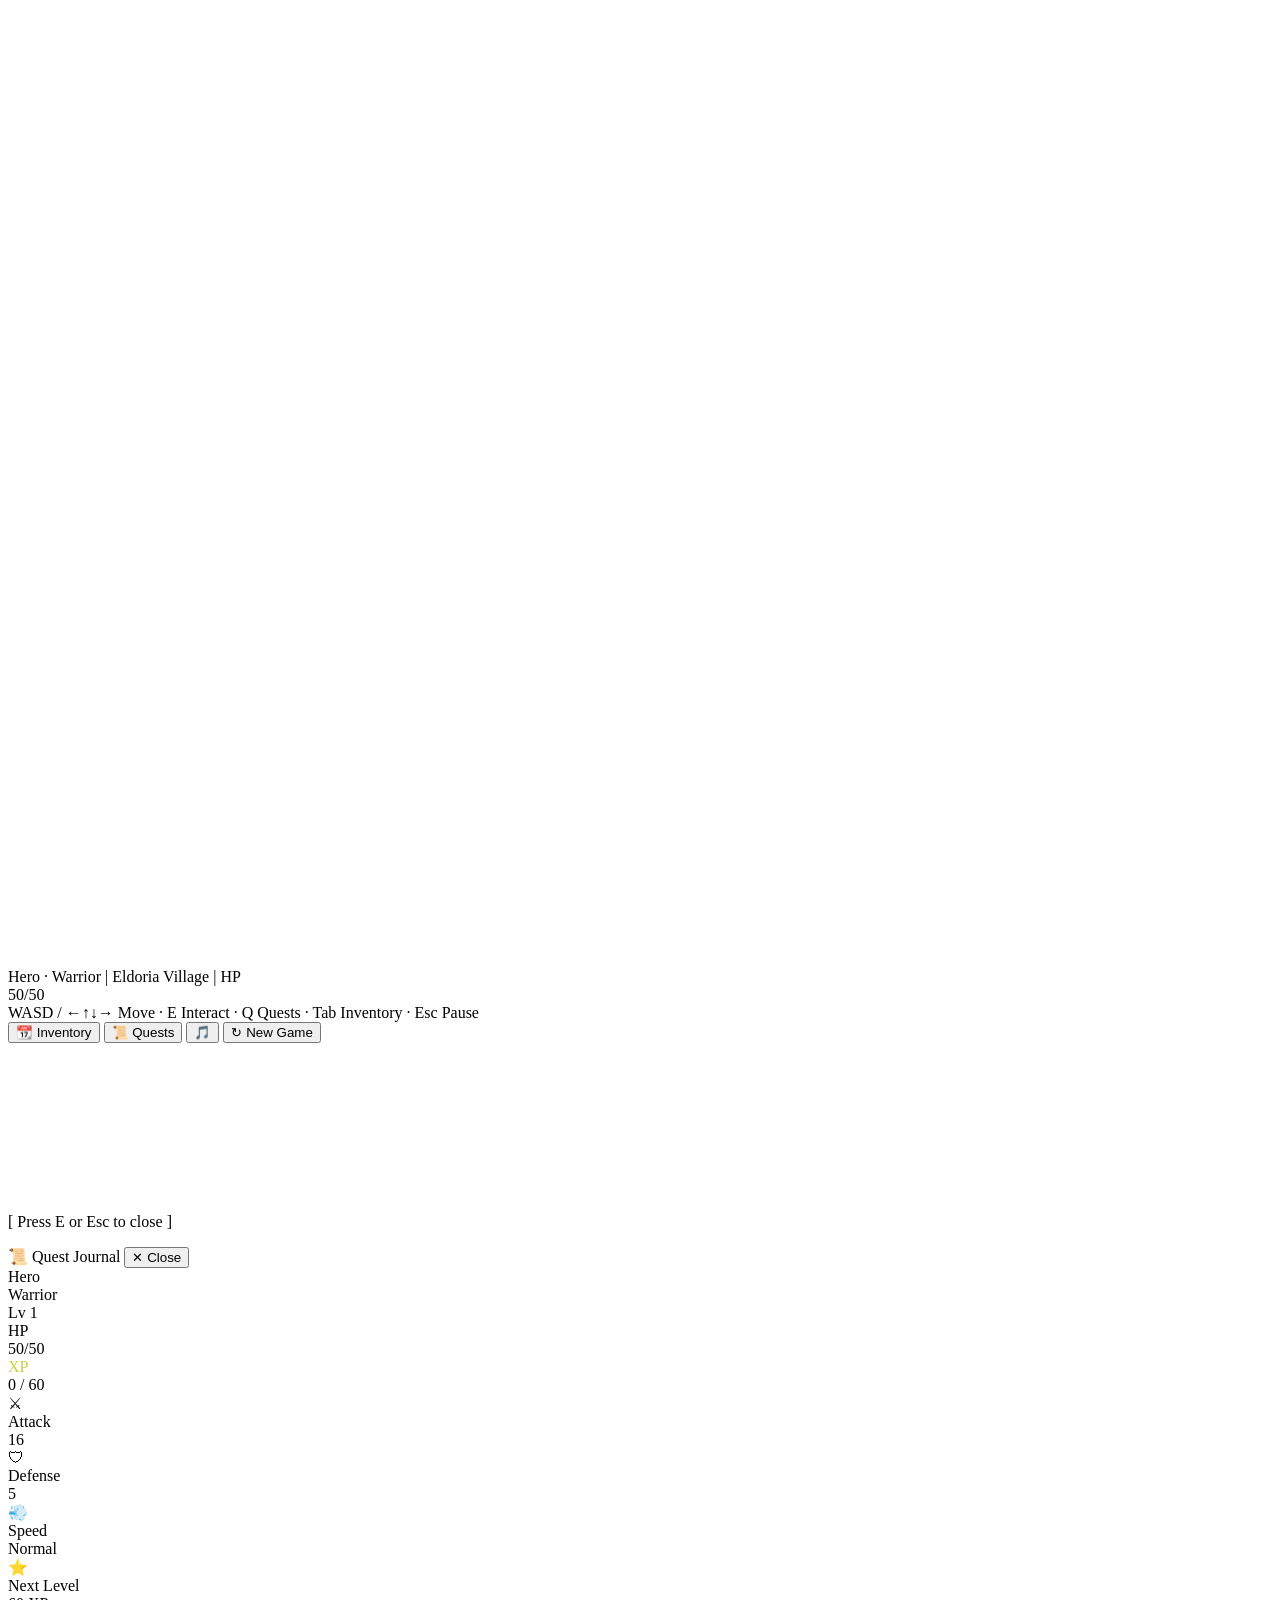
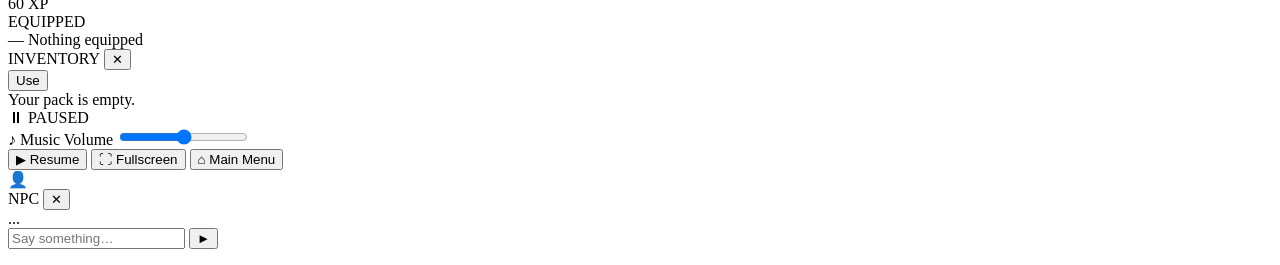
==== commit dd2b871f: "UI Updates & Bug Fixes" ====
--- a/Assignment 10/templates/index.html
+++ b/Assignment 10/templates/index.html
@@ -123,21 +123,36 @@
             </div>
             <div class="howto-row">
                 <div class="howto-key">E</div>
-                <div class="howto-desc">Interact — talk to NPCs, read signs, descend stairs</div>
+                <div class="howto-desc">Interact — talk to NPCs, read signs, use stairs</div>
+            </div>
+            <div class="howto-row">
+                <div class="howto-key">Tab</div>
+                <div class="howto-desc">Open your inventory &amp; character sheet</div>
+            </div>
+            <div class="howto-row">
+                <div class="howto-key">Q</div>
+                <div class="howto-desc">Open the quest journal</div>
             </div>
             <div class="howto-row">
                 <div class="howto-key">Esc</div>
-                <div class="howto-desc">Close any open dialogue or sign</div>
-            </div>
+                <div class="howto-desc">Close dialogue / sign, or open the pause menu</div>
+            </div>
+        </div>
+        <div class="howto-section-label">&#9876; In Battle</div>
+        <div class="howto-grid">
             <div class="howto-row">
-                <div class="howto-key">&#127925;</div>
-                <div class="howto-desc">Toggle ambient music from the HUD bar</div>
+                <div class="howto-key">W / S<br><span>or &#8593;&#8595;</span></div>
+                <div class="howto-desc">Navigate the battle menu (Fight / Item / Flee)</div>
+            </div>
+            <div class="howto-row">
+                <div class="howto-key">Space<br><span>or Enter</span></div>
+                <div class="howto-desc">Confirm selection — and strike during the timing bar</div>
             </div>
         </div>
         <div class="howto-tip">
             <span class="tip-label">&#9670; Tip</span>
             Walk up to an NPC or sign and a <strong>!</strong> will appear above them.
-            The world lore is told through conversations — explore and ask questions.
+            In battle, hit <strong>Space</strong> when the cursor is over the green zone for a critical strike.
         </div>
     </div>
 
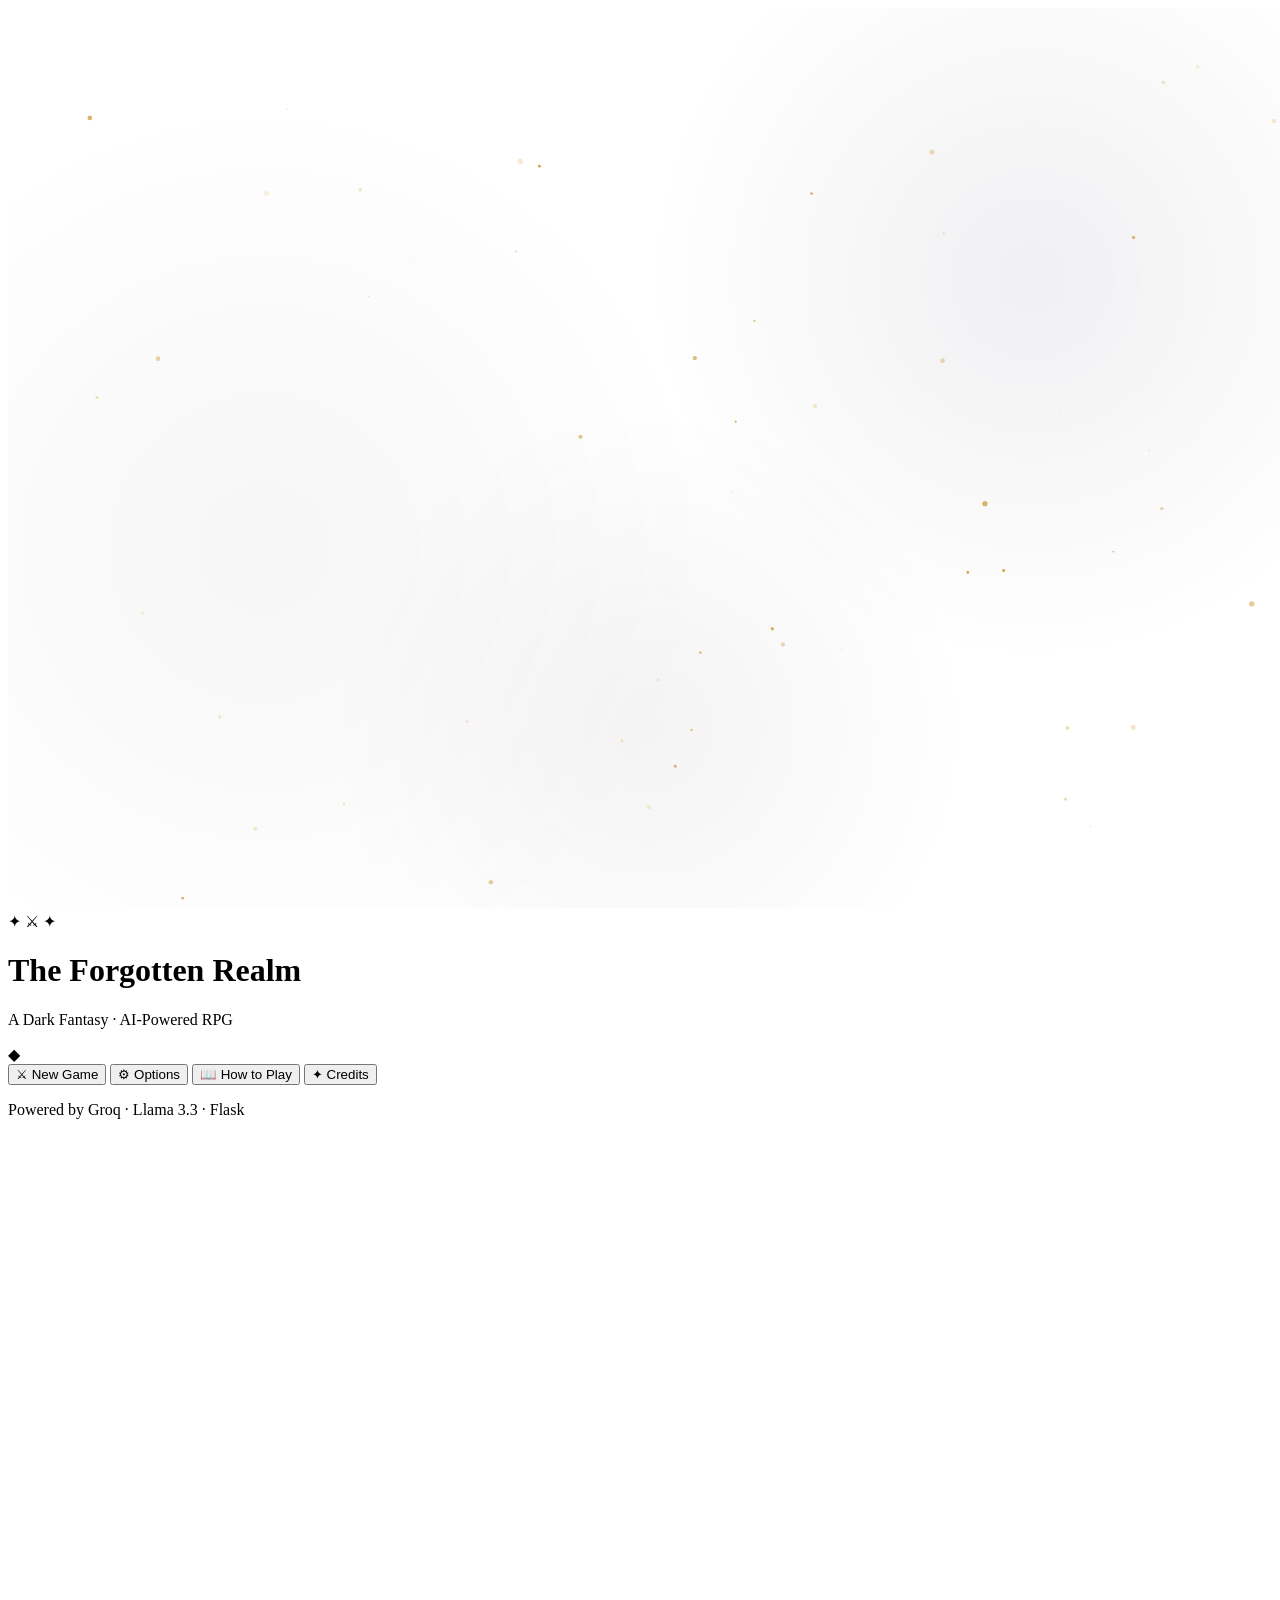
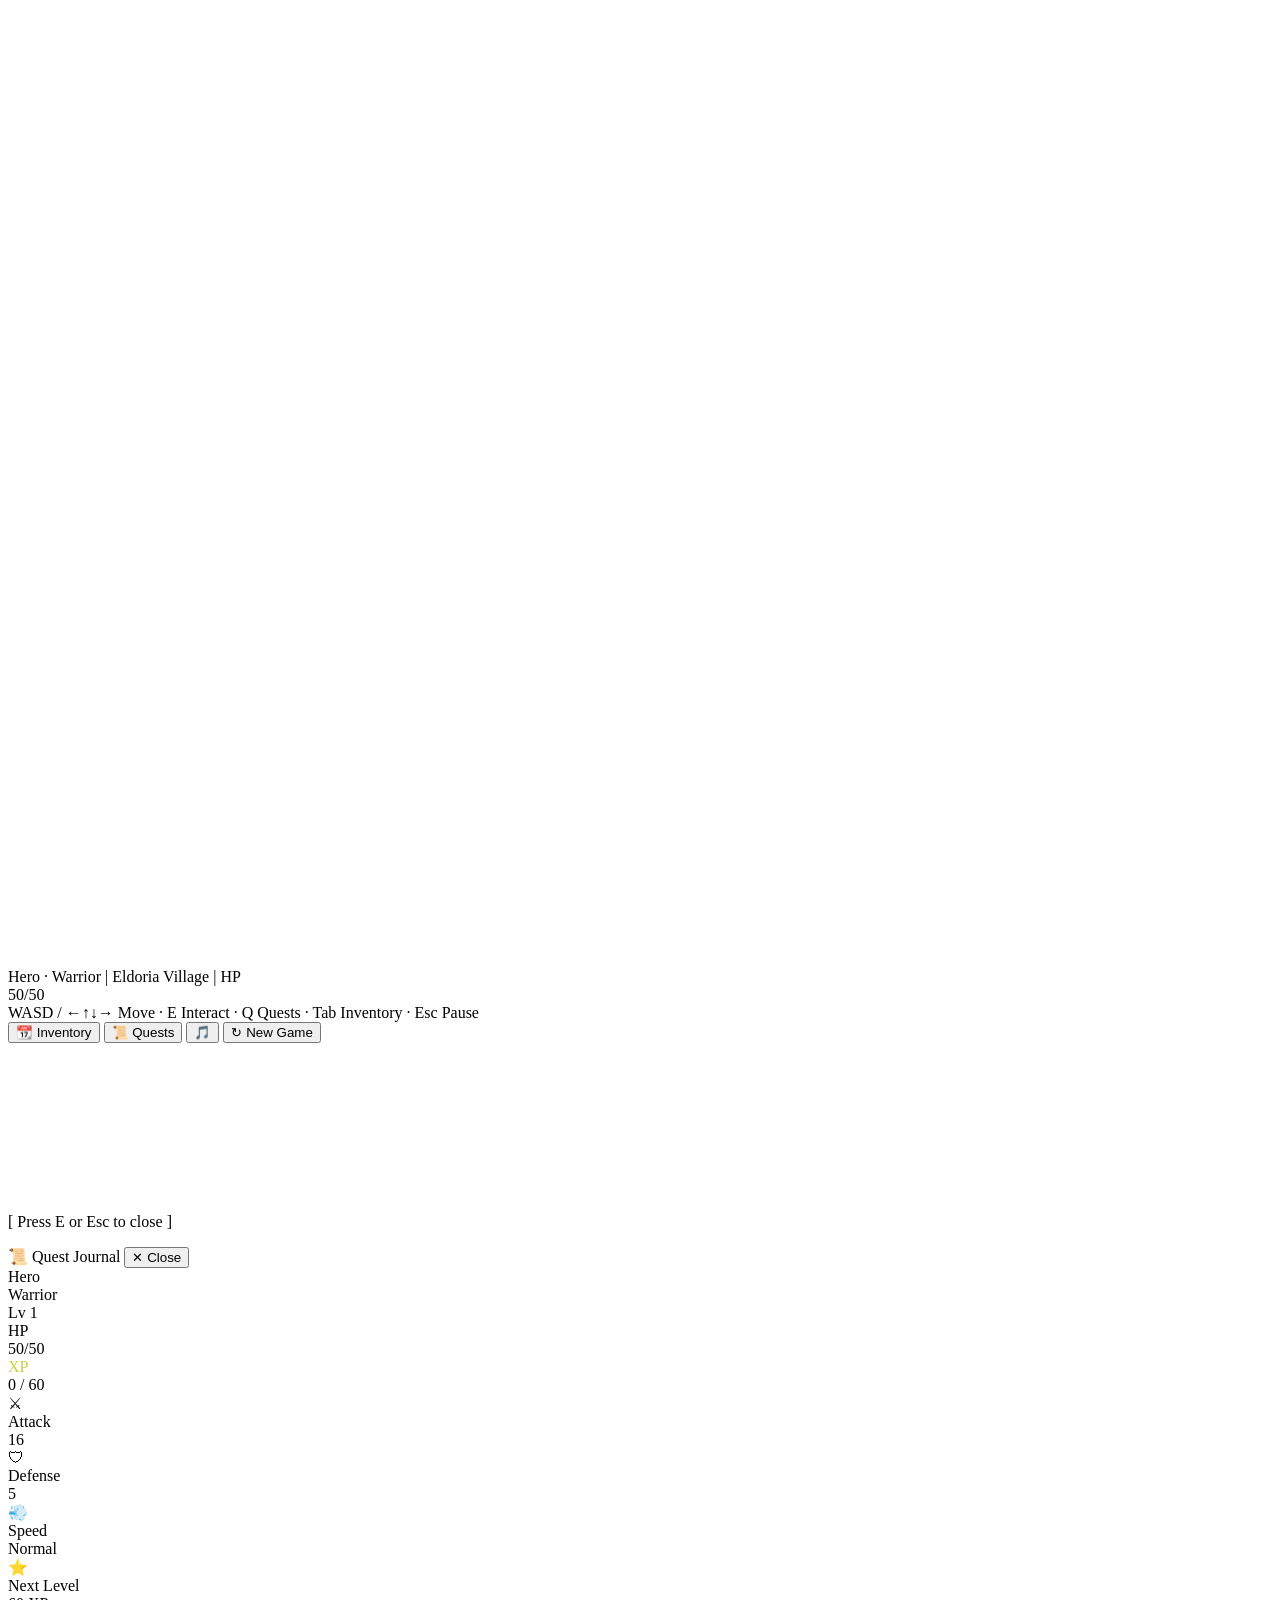
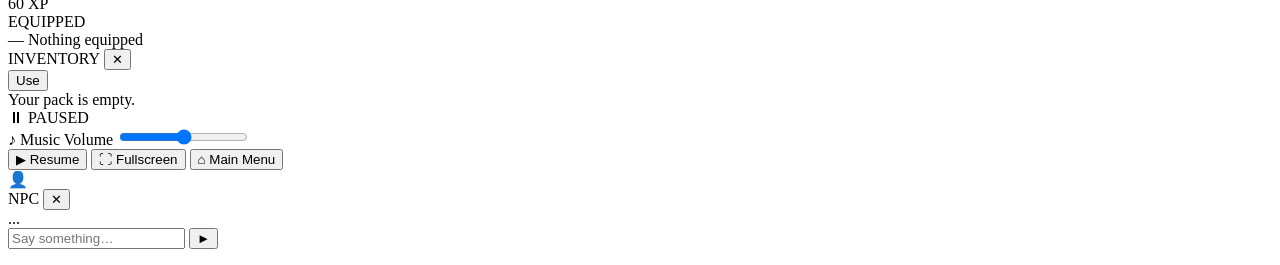
==== commit c7b97fc5: "Techincal Foundation & Art and Visual Identity Improvements Phase 1 and Phase 2 Patches" ====
--- a/Assignment 10/templates/index.html
+++ b/Assignment 10/templates/index.html
@@ -399,9 +399,22 @@
 const mc  = document.getElementById('menu-canvas');
 const mct = mc.getContext('2d');
 
+// Logical (CSS-pixel) menu canvas dimensions
+let mcW = 0, mcH = 0;
+
 function resizeMenuCanvas() {
-    mc.width  = window.innerWidth;
-    mc.height = window.innerHeight;
+    const dpr = window.devicePixelRatio || 1;
+    mcW = window.innerWidth;
+    mcH = window.innerHeight;
+    // Physical pixel resolution
+    mc.width  = Math.round(mcW * dpr);
+    mc.height = Math.round(mcH * dpr);
+    // Keep CSS display size unchanged
+    mc.style.width  = mcW + 'px';
+    mc.style.height = mcH + 'px';
+    // Scale draw calls so we always work in logical coords
+    mct.setTransform(dpr, 0, 0, dpr, 0, 0);
+    mct.imageSmoothingEnabled = false;
 }
 resizeMenuCanvas();
 window.addEventListener('resize', resizeMenuCanvas);
@@ -411,8 +424,8 @@
 
 function spawnEmber(randomY) {
     return {
-        x:    Math.random() * window.innerWidth,
-        y:    randomY ? Math.random() * window.innerHeight : window.innerHeight + 10,
+        x:    Math.random() * mcW,
+        y:    randomY ? Math.random() * mcH : mcH + 10,
         vx:   (Math.random() - 0.5) * 0.4,
         vy:   -(Math.random() * 0.6 + 0.25),
         r:    Math.random() * 2.2 + 0.6,
@@ -424,14 +437,14 @@
 }
 
 function menuLoop() {
-    mct.clearRect(0, 0, mc.width, mc.height);
+    mct.clearRect(0, 0, mcW, mcH);
 
     // Atmospheric fog blobs
     const t = Date.now() / 1000;
     const blobs = [
-        { x: mc.width*0.2, y: mc.height*0.6, r: mc.width*0.35, c:'rgba(60,15,15,' },
-        { x: mc.width*0.8, y: mc.height*0.3, r: mc.width*0.3,  c:'rgba(15,15,55,' },
-        { x: mc.width*0.5, y: mc.height*0.8, r: mc.width*0.25, c:'rgba(40,10,10,' },
+        { x: mcW*0.2, y: mcH*0.6, r: mcW*0.35, c:'rgba(60,15,15,' },
+        { x: mcW*0.8, y: mcH*0.3, r: mcW*0.3,  c:'rgba(15,15,55,' },
+        { x: mcW*0.5, y: mcH*0.8, r: mcW*0.25, c:'rgba(40,10,10,' },
     ];
     for (const b of blobs) {
         const a = 0.06 + 0.02 * Math.sin(t * 0.3 + b.x);
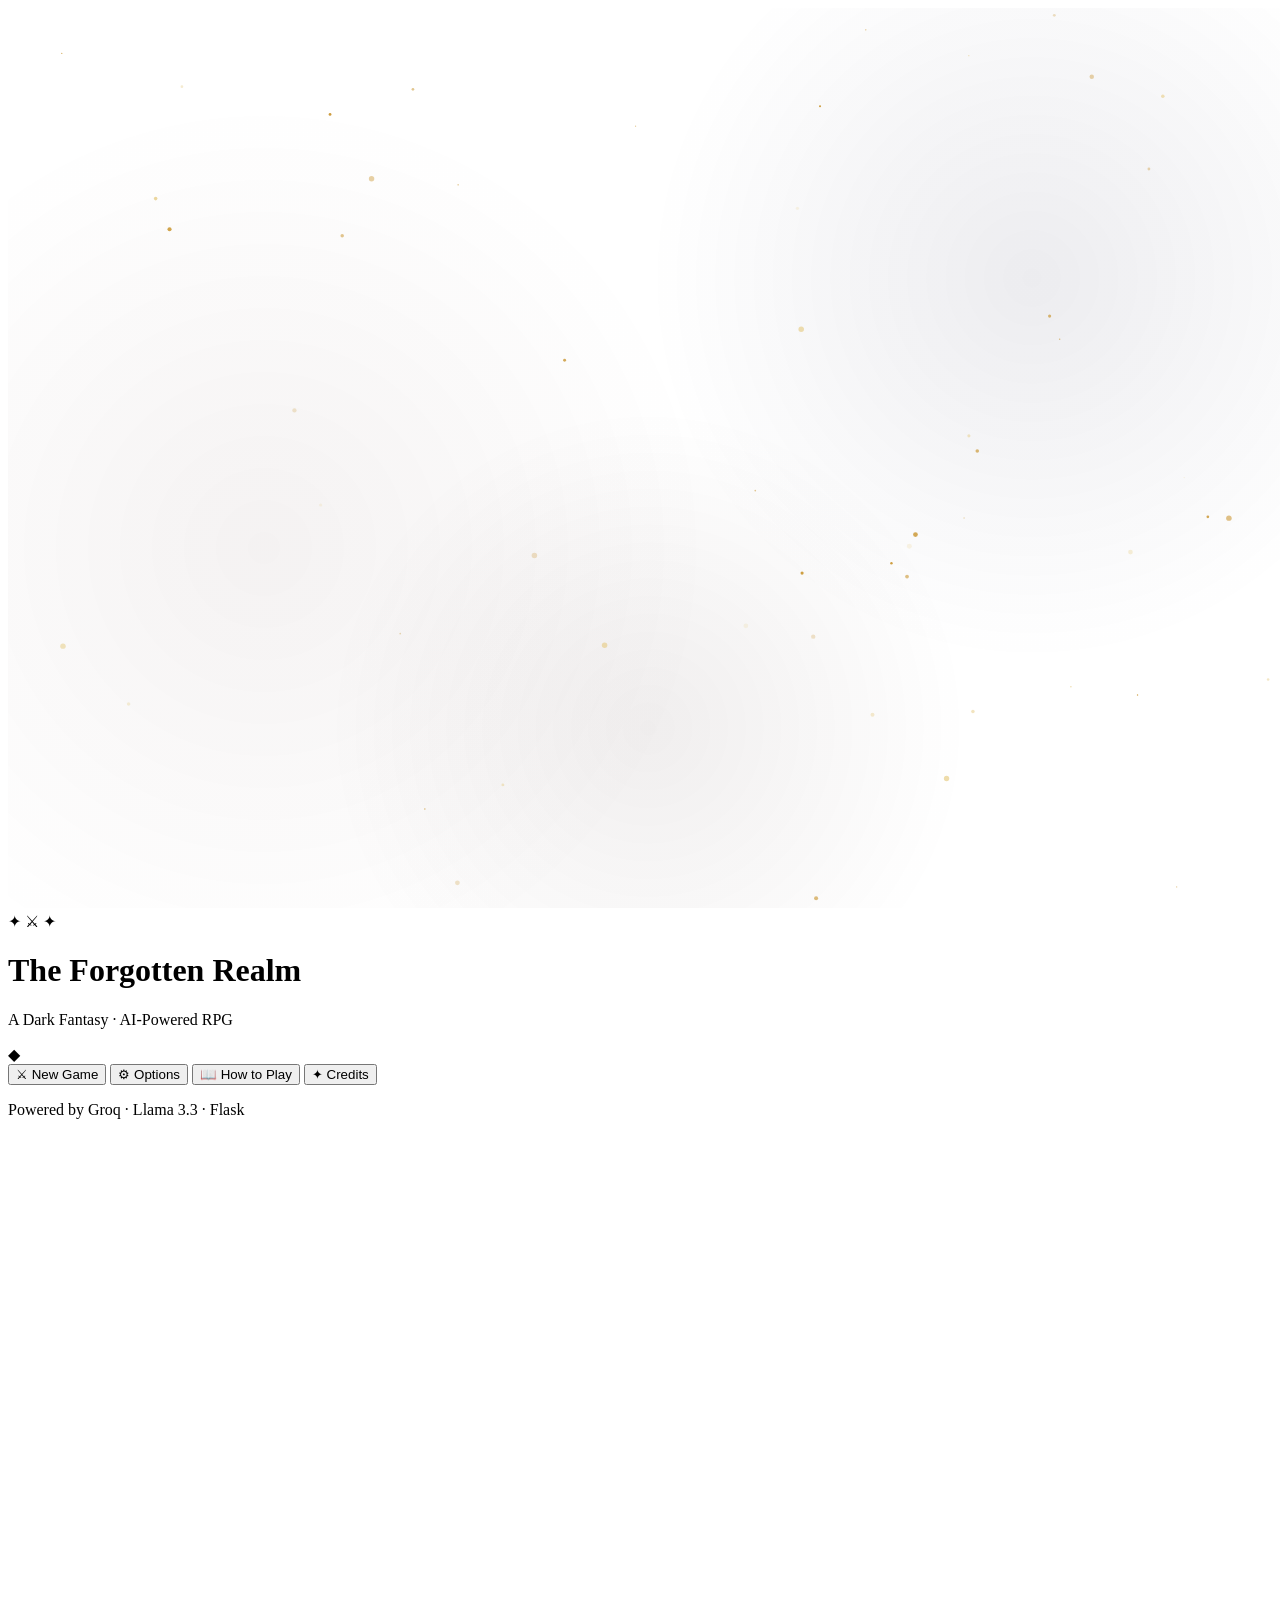
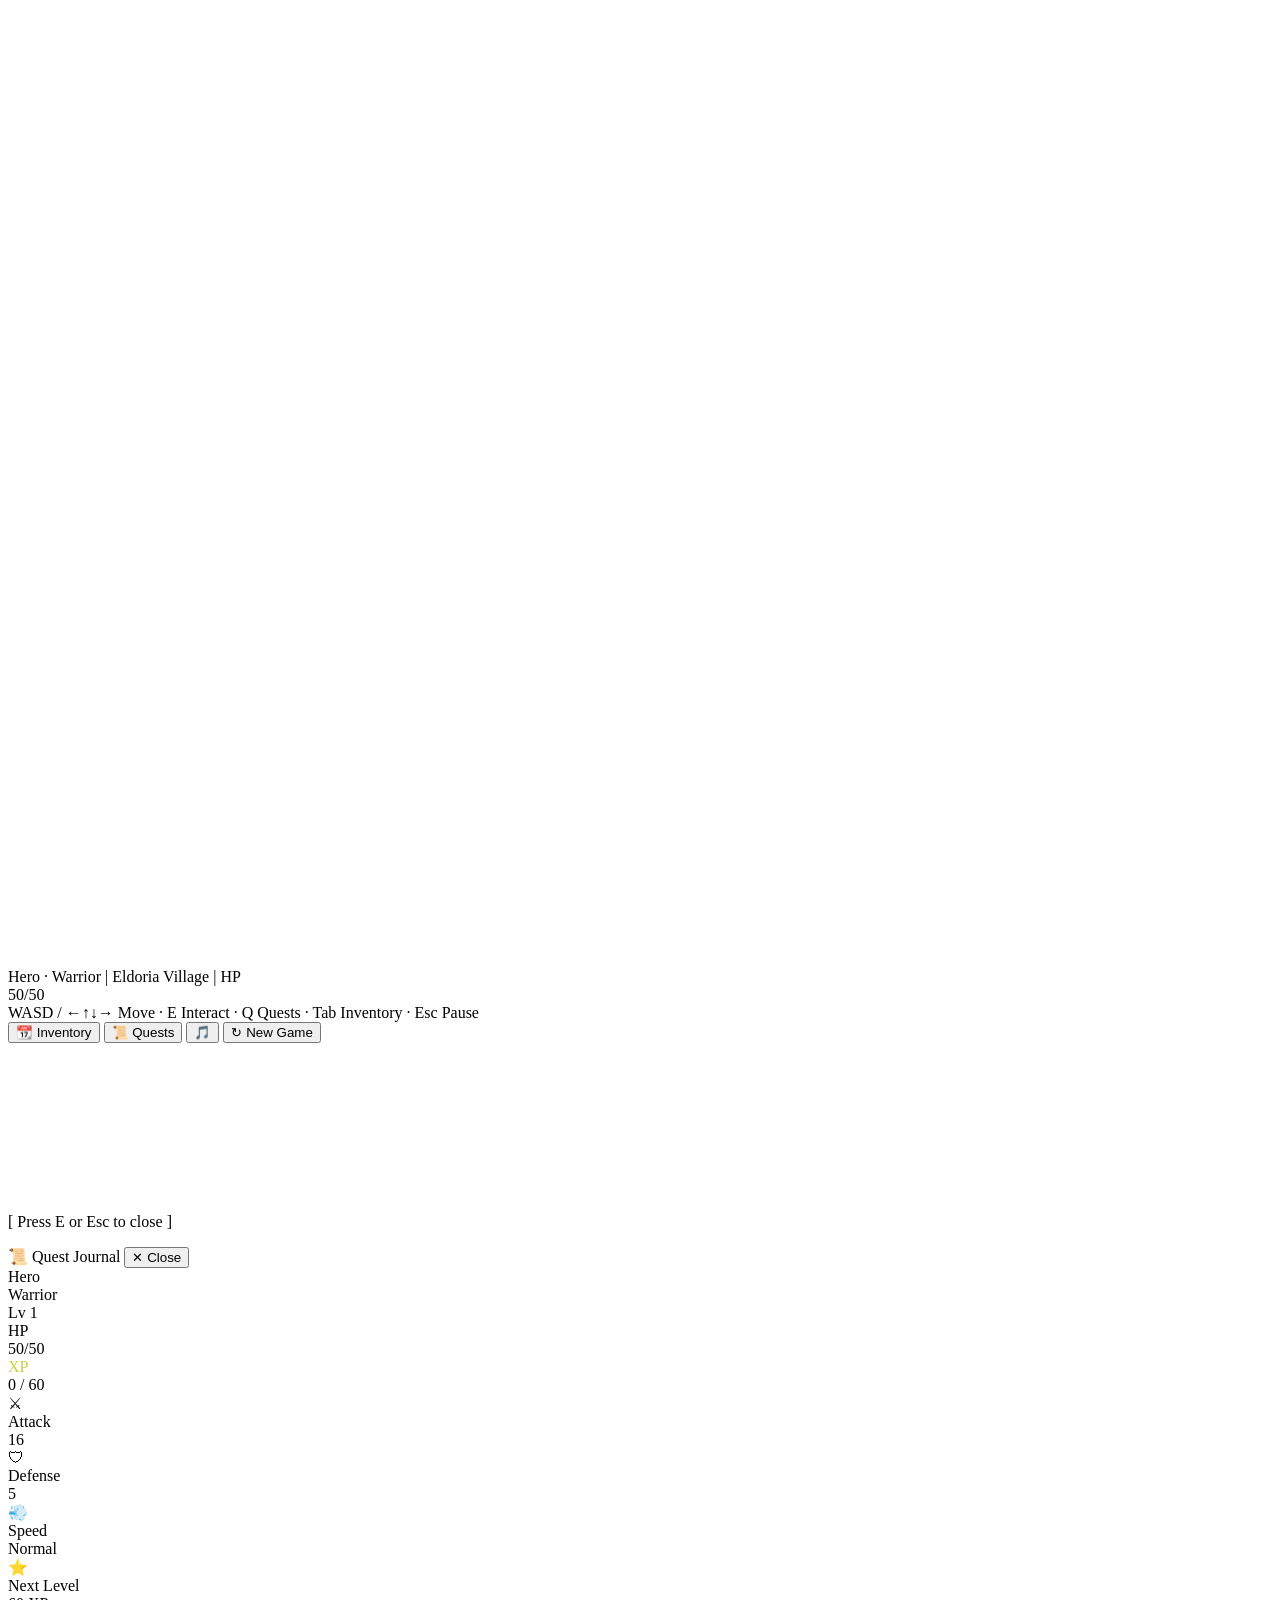
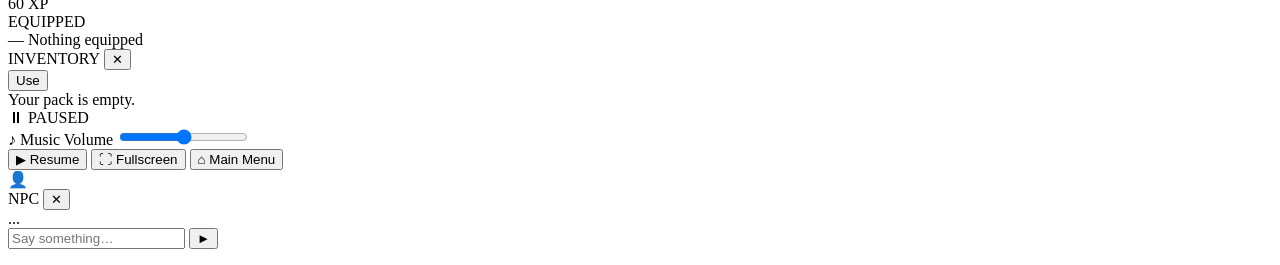
==== commit 0ac58aed: "Graphic Upgrade and Performance Audit" ====
--- a/Assignment 10/templates/index.html
+++ b/Assignment 10/templates/index.html
@@ -794,5 +794,7 @@
 });
 </script>
 <script src="/static/game.js"></script>
+<script src="/static/tile-renderer.js"></script>
+<script src="/static/visual-quality.js"></script>
 </body>
 </html>
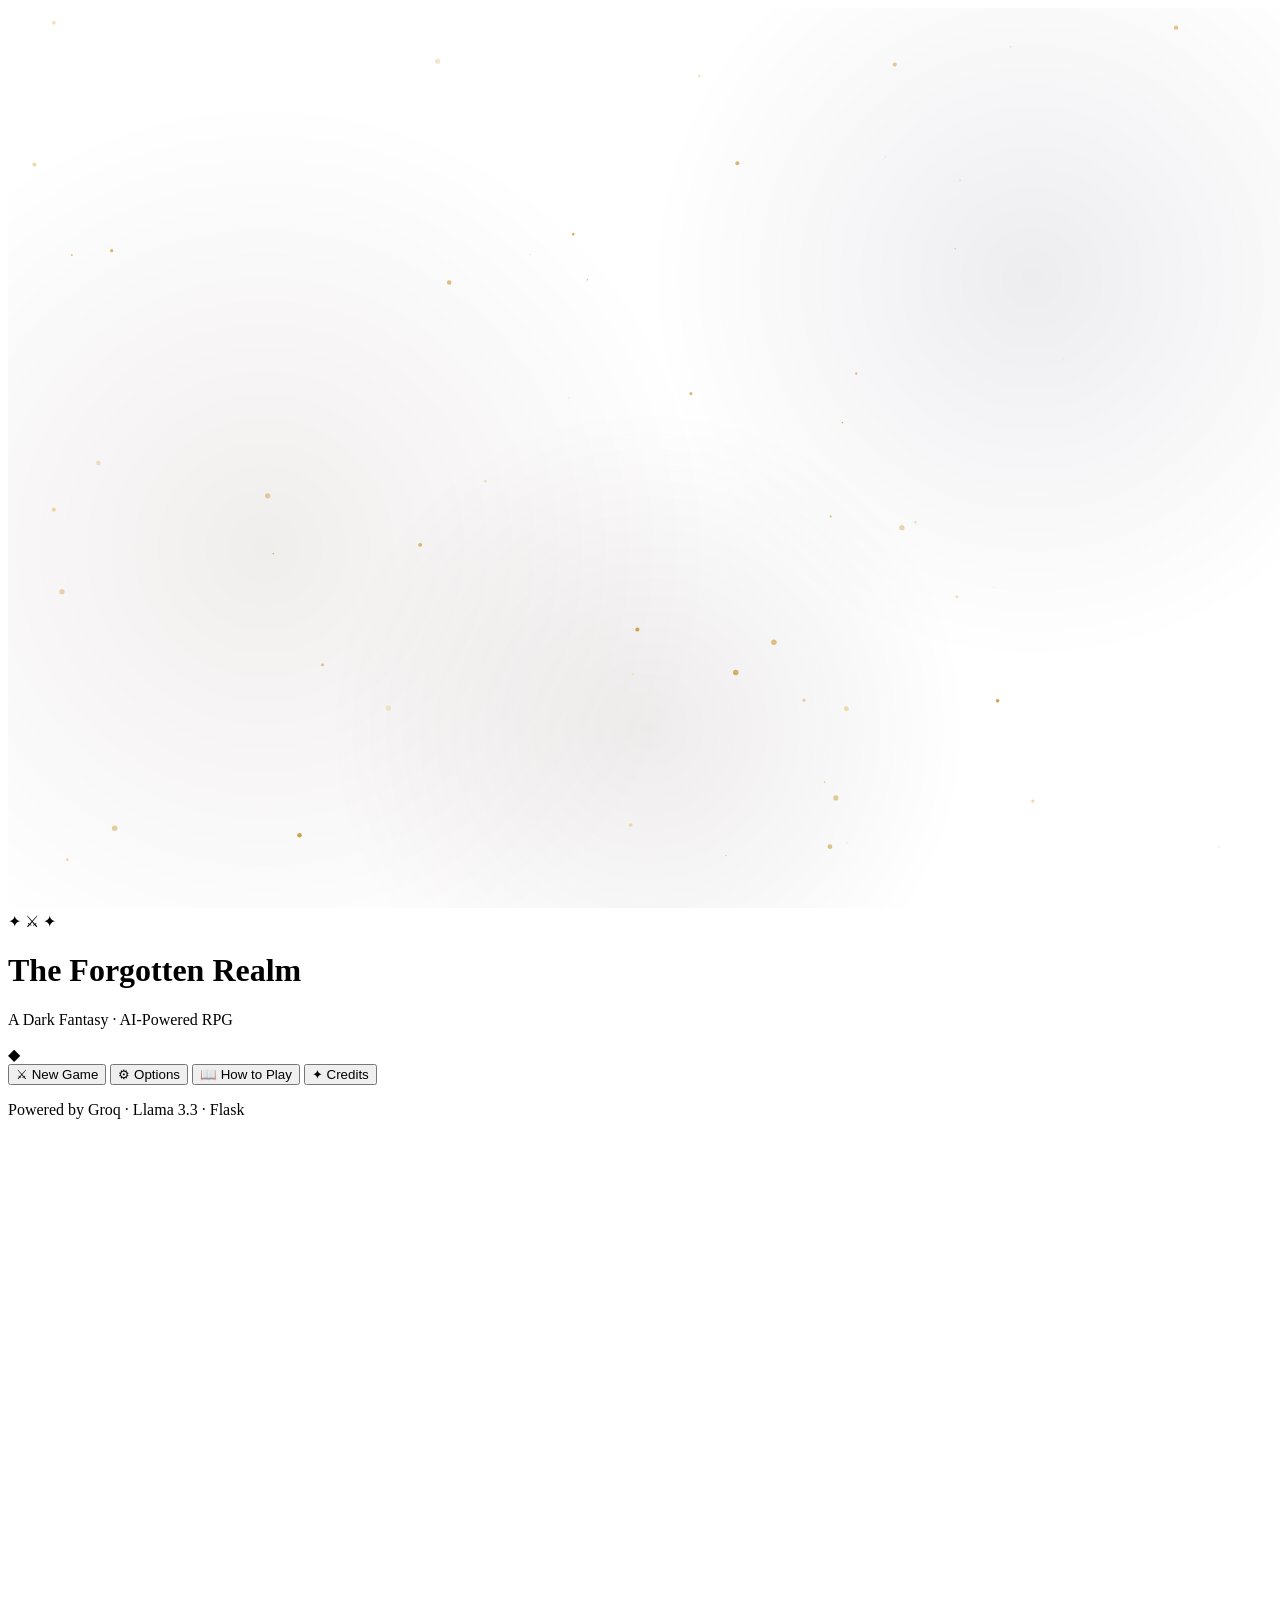
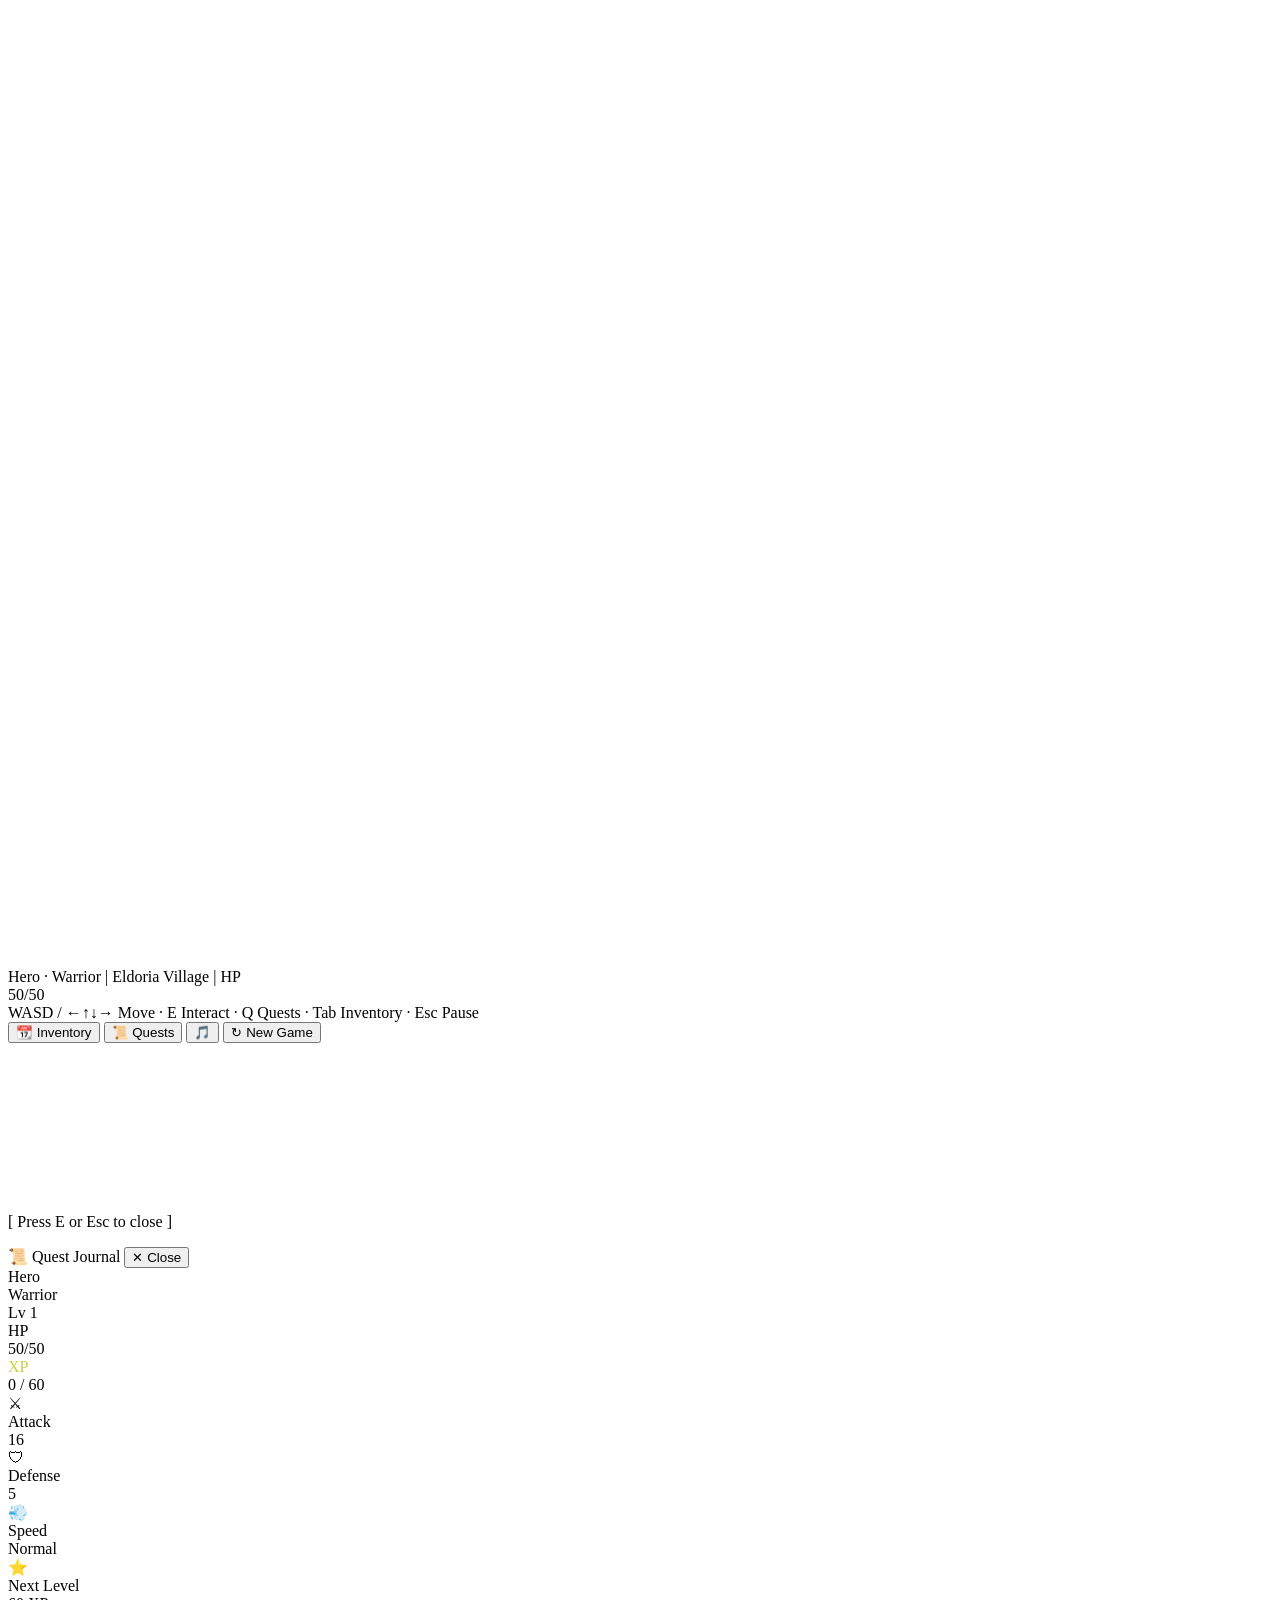
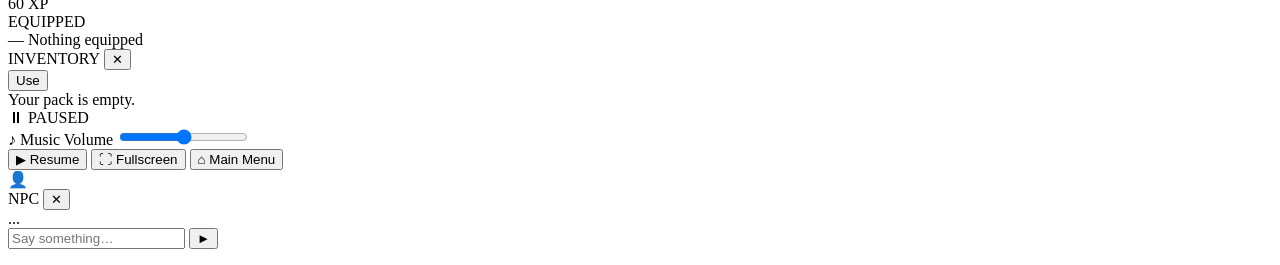
==== commit 33376011: "Huge Graphic Change" ====
--- a/Assignment 10/templates/index.html
+++ b/Assignment 10/templates/index.html
@@ -795,6 +795,8 @@
 </script>
 <script src="/static/game.js"></script>
 <script src="/static/tile-renderer.js"></script>
+<script src="/static/TILE_MANIFEST.js"></script>
+<script src="/static/SpriteRenderer.js"></script>
 <script src="/static/visual-quality.js"></script>
 </body>
 </html>
